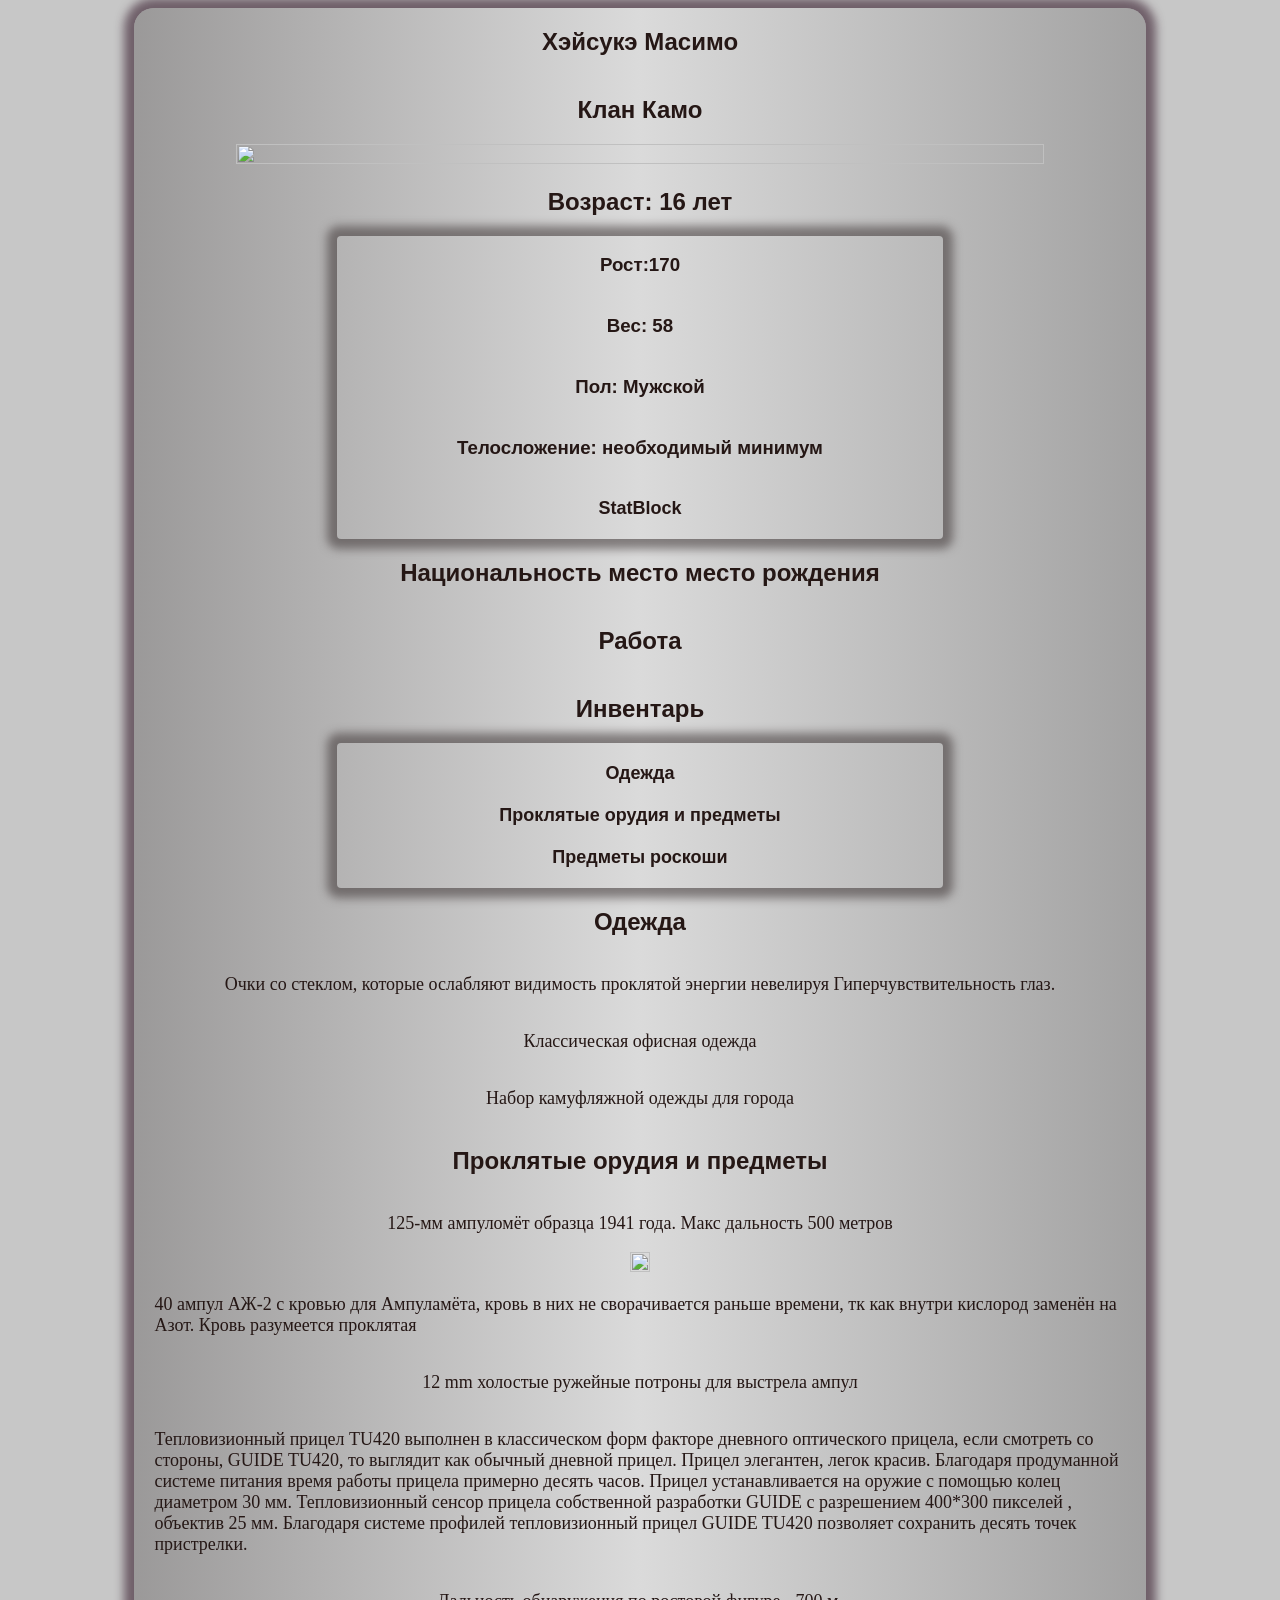
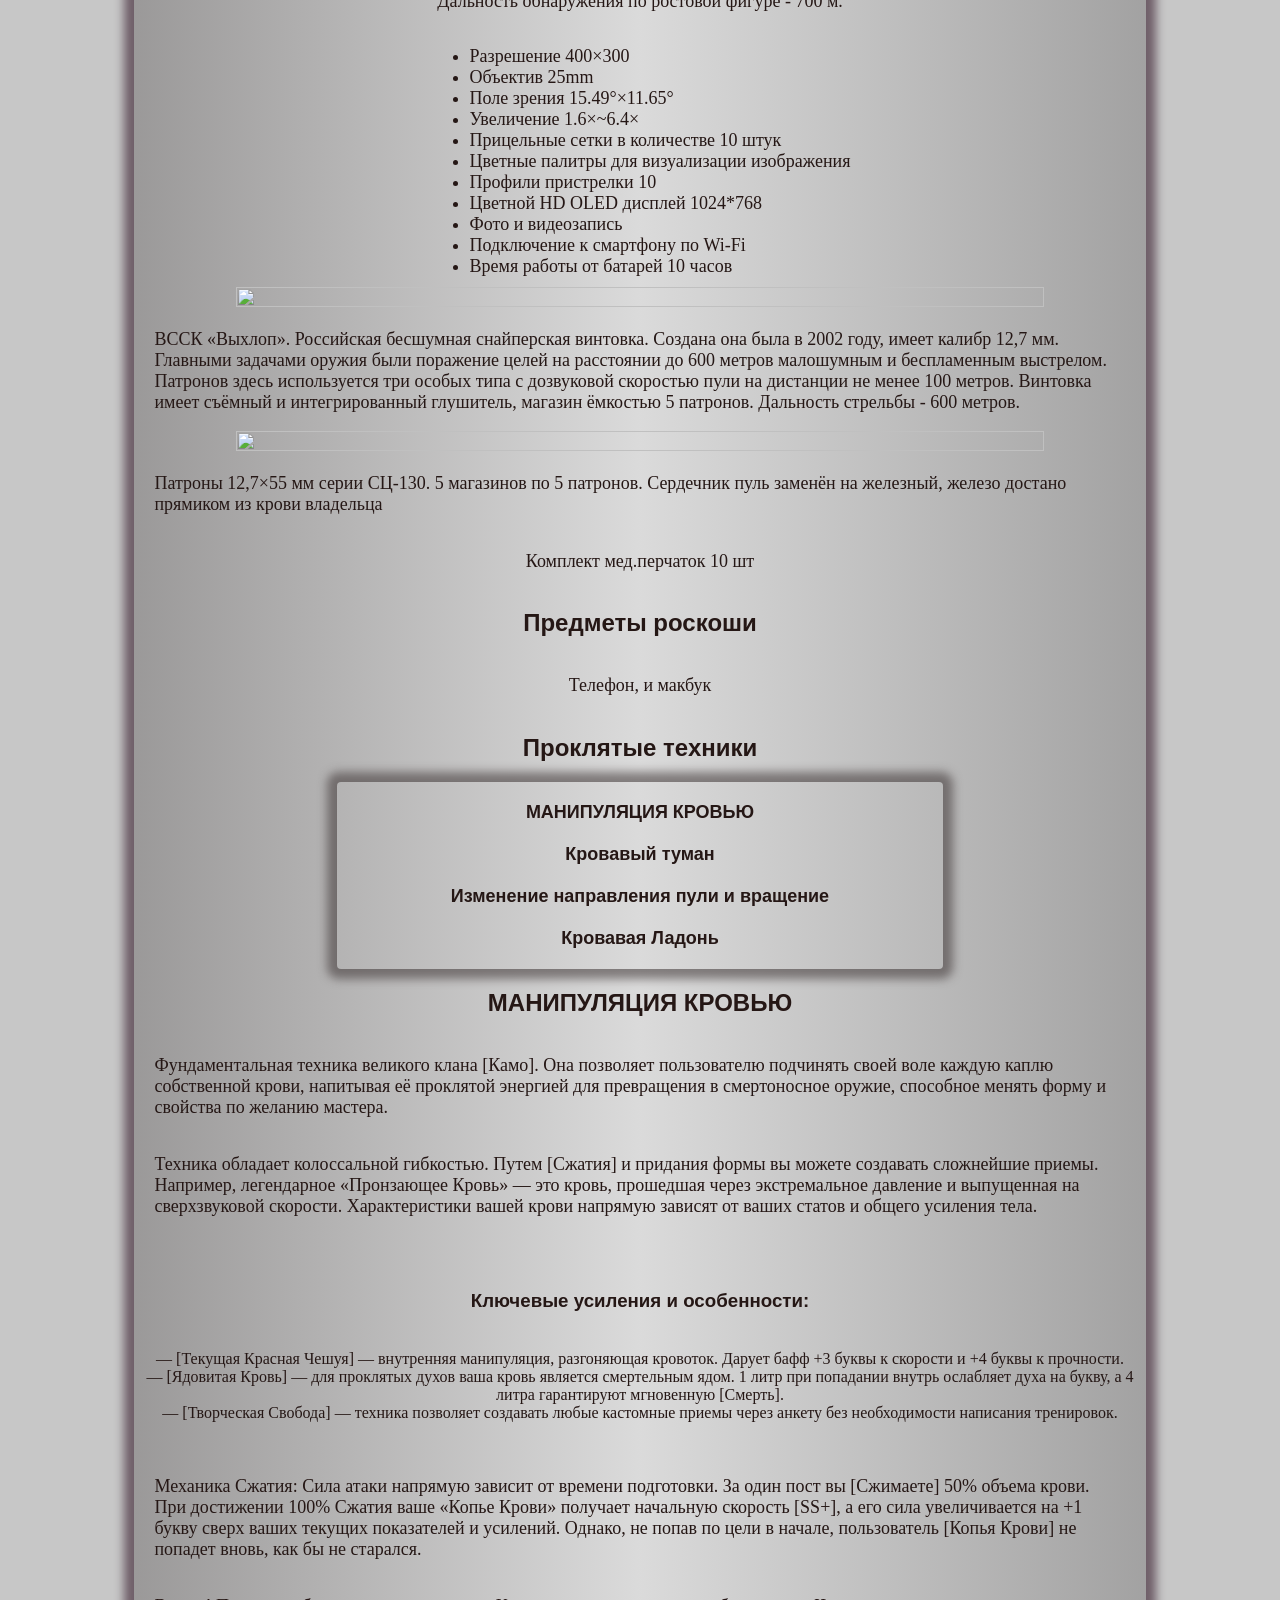
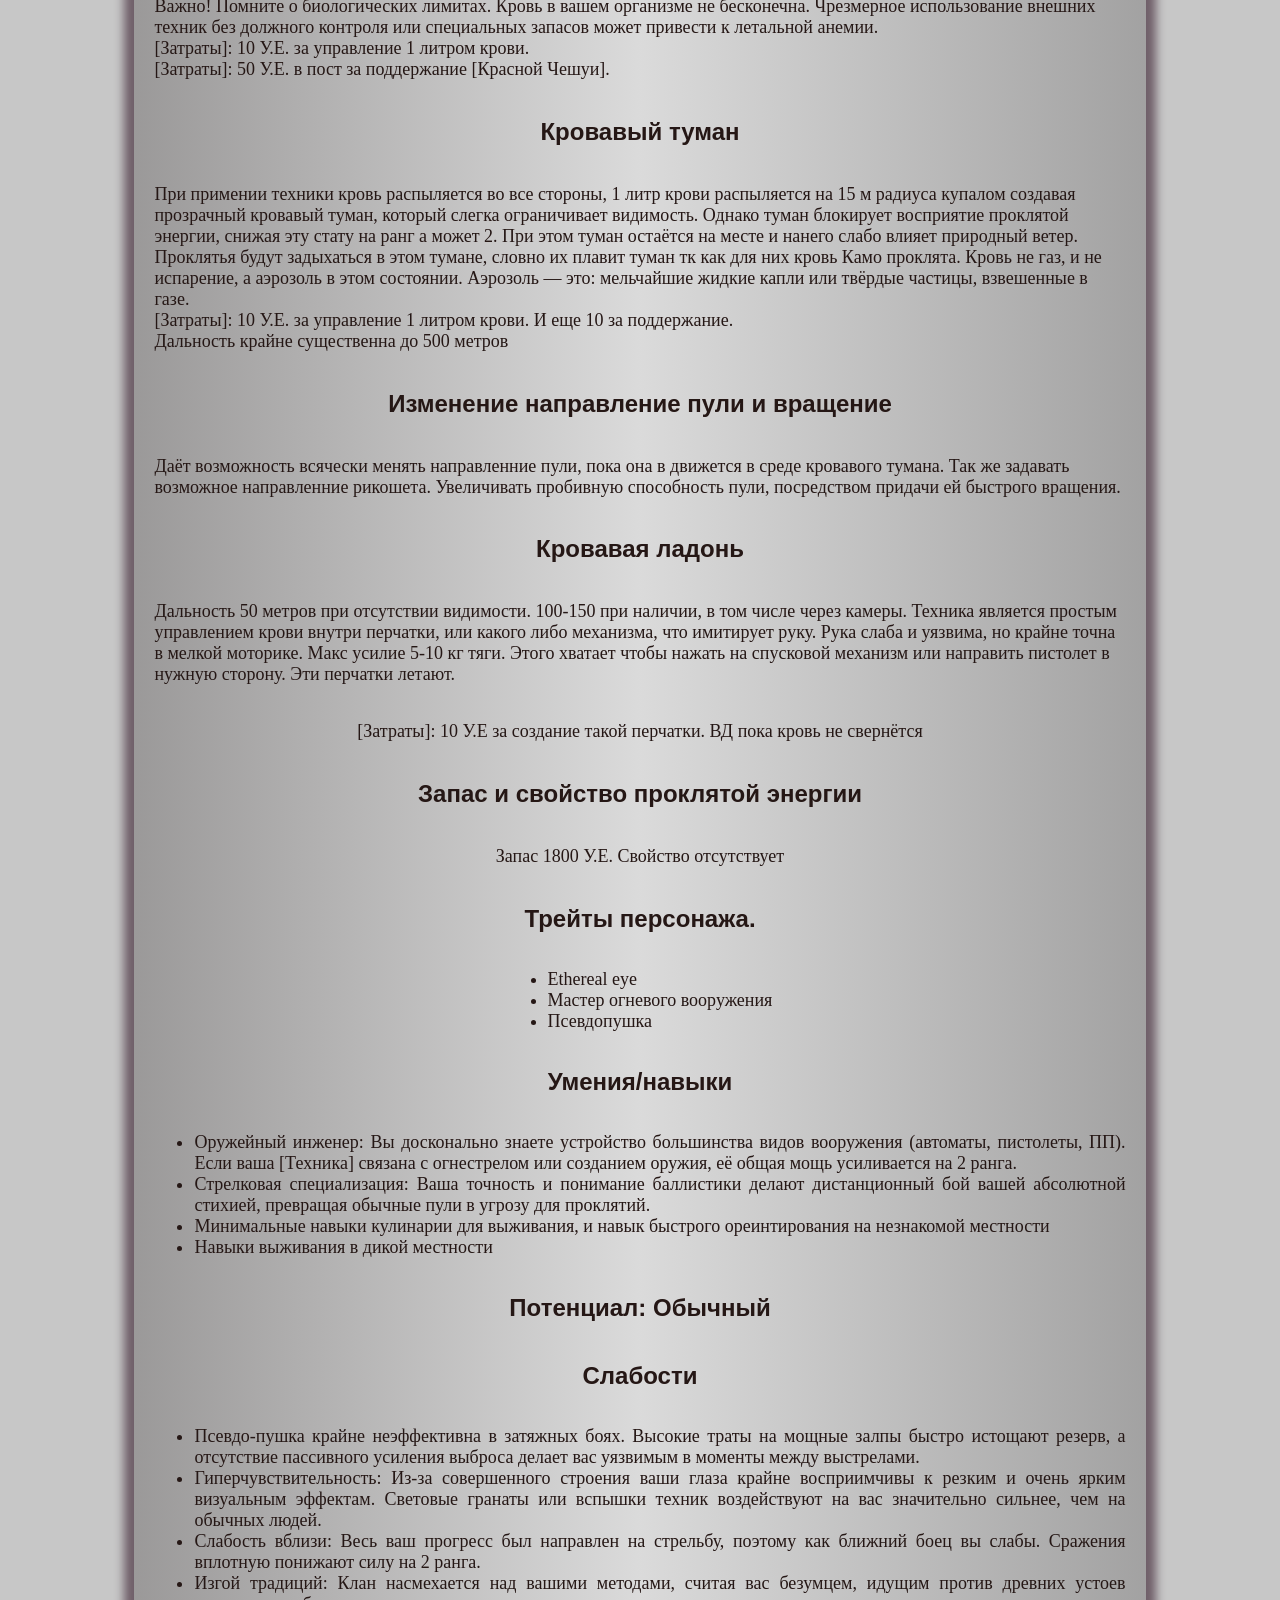
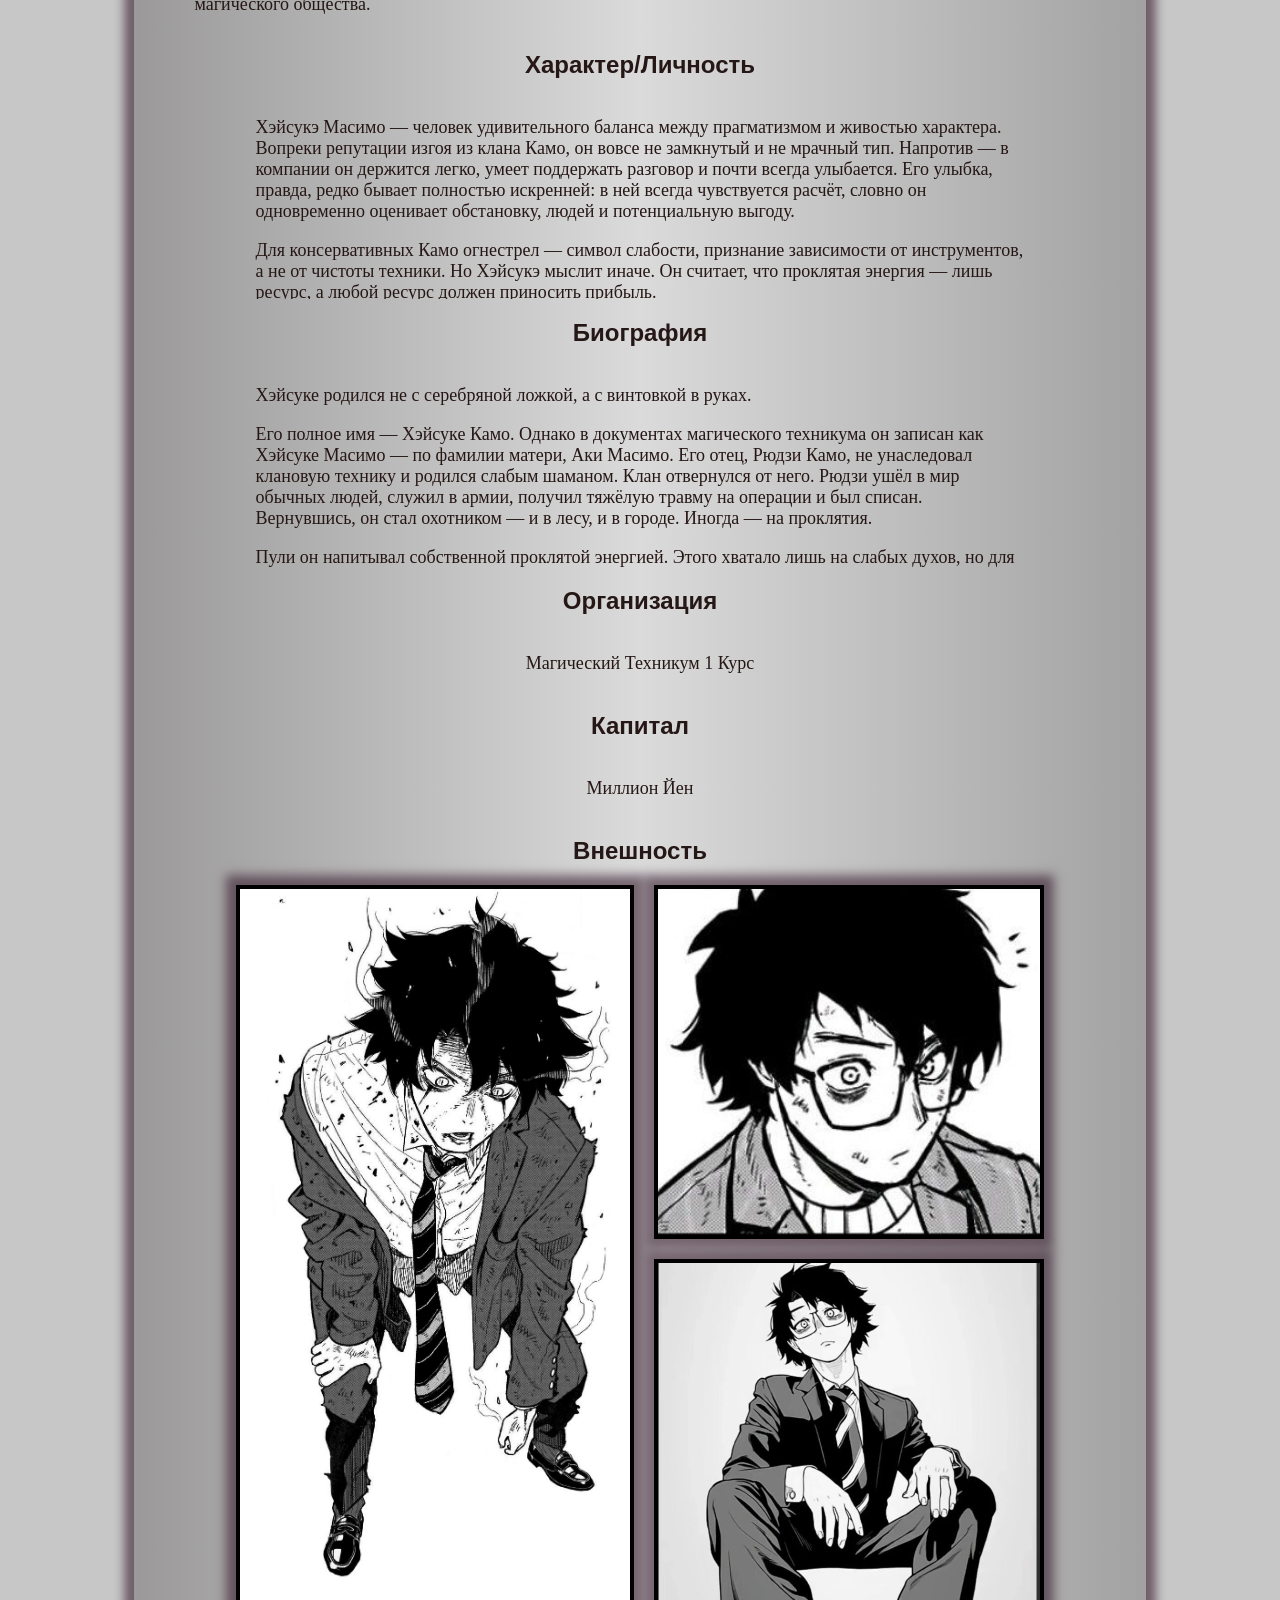
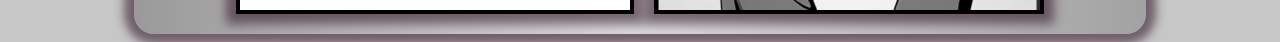
==== index.html @ 33c00df2 "Update index.html" ====
<!doctype html>
<html lang="en">
  <head>
    <meta charset="UTF-8" />
    <meta name="viewport" content="width=p, initial-scale=1.0" />
    <title>Анкета</title>
    <link rel="stylesheet" href="./Анкета/style.css" />
  </head>
  <body>
    <article class="card">
      <h1>Хэйсукэ Масимо</h1>
      <h2>Клан Камо</h2>
      <div class="imgbox" ><img
        src="https://i.pinimg.com/originals/c3/38/e2/c338e2cfaa75bb72381516ae031c4f5f.jpg"
        alt=""
      /></div>
      <h2>Возраст: 16 лет</h2>
      <article class="cadrincard">
        <h3>Рост:170</h3>
        <h3>Вес: 58</h3>
        <h3>Пол: Мужской</h3>
        <h3>Телосложение: необходимый минимум</h3>
        <h3><a href="https://1drv.ms/x/c/330801c4abc602e4/IQDkAsarxAEIIIAz4gEAAAAAAQW9BMCcOfol2DGMrbuN8XI">StatBlock</a></h3>
      </article>
      <h2>Национальность место место рождения</h2>
      <h2>Работа</h2>
      <h2>Инвентарь</h2>
      <article class="cadrincard">
        <nav>
          <h3><a href="#skins">Одежда</a></h3>
          <h3><a href="#items">Проклятые орудия и предметы</a></h3>
          <h3><a href="#wealth">Предметы роскоши</a></h3>
        </nav>
      </article>
      <h2 id="skins">Одежда</h2>
      <p>Очки со стеклом, которые ослабляют видимость проклятой энергии невелируя Гиперчувствительность глаз.</p>
      <p>Классическая офисная одежда</p>
      <p>Набор камуфляжной одежды для города</p>
      <h2 id="items">Проклятые орудия и предметы</h2>
      <p>125-мм ампуломёт образца 1941 года. Макс дальность 500 метров</p>
      
      <div><img src="https://avatars.mds.yandex.net/get-entity_search/5456976/1212300709/SUx182_2x" alt=""></div>
      <P>40 ампул <a href="https://ru.wikipedia.org/wiki/125-%D0%BC%D0%BC_%D0%B0%D0%BC%D0%BF%D1%83%D0%BB%D0%BE%D0%BC%D1%91%D1%82_%D0%BE%D0%B1%D1%80%D0%B0%D0%B7%D1%86%D0%B0_1941_%D0%B3%D0%BE%D0%B4%D0%B0?ysclid=mlxts0dvpb516563716#%D0%91%D0%BE%D0%B5%D0%BF%D1%80%D0%B8%D0%BF%D0%B0%D1%81%D1%8B">АЖ-2</a> с кровью для Ампуламёта, кровь в них не сворачивается раньше времени, тк как внутри кислород заменён на Азот. Кровь разумеется проклятая</P>
      <P>12 mm холостые ружейные потроны для выстрела ампул</P>
      <p>Тепловизионный прицел <a href="https://guiderussia.ru/teplovizionnyj-pritsel-guide-tu420-x1-6-x6-4-400x300-17m-25-mm-na-koltsa-30-mm-do-5-ch-ip67">TU420</a>  выполнен в классическом форм факторе дневного оптического прицела, если смотреть со стороны, GUIDE TU420, то выглядит как обычный дневной прицел. Прицел элегантен, легок красив. Благодаря продуманной системе питания время работы прицела примерно десять часов. Прицел устанавливается на оружие с помощью колец диаметром 30 мм. Тепловизионный сенсор прицела собственной разработки GUIDE с разрешением 400*300 пикселей , объектив 25 мм. Благодаря системе профилей тепловизионный прицел GUIDE TU420 позволяет сохранить десять точек пристрелки.</p>
      <p>Дальность обнаружения по ростовой фигуре - 700 м.</p>
      <ul style="margin-bottom: 10px;">
        <li style="text-align: justify;">Разрешение 400×300</li>
        <li style="text-align: justify;">Объектив 25mm</li>
        <li style="text-align: justify;">Поле зрения 15.49°×11.65°</li>
        <li style="text-align: justify;">Увеличение&nbsp;1.6×~6.4×</li>
        <li style="text-align: justify;">Прицельные сетки в&nbsp;количестве 10&nbsp;штук</li>
        <li style="text-align: justify;">Цветные палитры для визуализации изображения</li>
        <li style="text-align: justify;">Профили пристрелки 10</li>
        <li style="text-align: justify;">Цветной HD&nbsp;OLED дисплей 1024*768</li>
        <li style="text-align: justify; ">Фото и&nbsp;видеозапись</li>
        <li style="text-align: justify;">Подключение к&nbsp;смартфону по&nbsp;Wi-Fi</li>
        <li style="text-align: justify;">Время работы от&nbsp;батарей 10&nbsp;часов</li>
      </ul>
      <div class="imgbox"><img src="https://teplovizory.su/image/catalog/0000nov/0000000/321.jpg" alt=""></div>
      
      <p>ВССК «Выхлоп». Российская бесшумная снайперская винтовка. Создана она была в 2002 году, имеет калибр 12,7 мм. Главными задачами оружия были поражение целей на расстоянии до 600 метров малошумным и беспламенным выстрелом. Патронов здесь используется три особых типа с дозвуковой скоростью пули на дистанции не менее 100 метров. Винтовка имеет съёмный и интегрированный глушитель, магазин ёмкостью 5 патронов. Дальность стрельбы - 600 метров.</p>
      <div class="imgbox"><img src="https://www.ferra.ru/imgs/2021/12/07/12/5080899/c13172b3005c378cd655f3512c4113dd49ab8ba4.png" alt=""></div>
      
      <p>Патроны 12,7×55 мм серии  <a href="https://ru.wikipedia.org/wiki/12,7_%C3%97_55_%D0%BC%D0%BC_%D0%A1%D0%A6-130?ysclid=mlxwdfuxcm755480123">СЦ-130</a>. 5 магазинов по 5 патронов. Сердечник пуль заменён на железный, железо достано прямиком из крови владельца</p>

      <p> Комплект мед.перчаток 10 шт</p>
      <h2 id="wealth">Предметы роскоши</h2>
      <p>Телефон, и макбук</p>
      <h2>Проклятые техники</h2>
      <article class="cadrincard">
        <nav>
          <h3><a href="#blood">МАНИПУЛЯЦИЯ КРОВЬЮ</a></h3>
          <h3><a href="#bloodfog">Кровавый туман</a></h3>
          <h3><a href="#bloodbullet">Изменение направления пули и вращение</a></h3>
          <h3><a href="#bloodhand">Кровавая Ладонь</a></h3>
        </nav>
      </article>
      <h2 id="blood">МАНИПУЛЯЦИЯ КРОВЬЮ</h2>
      <p>
        Фундаментальная техника великого клана [Камо]. Она позволяет
        пользователю подчинять своей воле каждую каплю собственной крови,
        напитывая её проклятой энергией для превращения в смертоносное оружие,
        способное менять форму и свойства по желанию мастера.
      </p>
      <p>
        Техника обладает колоссальной гибкостью. Путем [Сжатия] и придания формы
        вы можете создавать сложнейшие приемы. Например, легендарное «Пронзающее
        Кровь» — это кровь, прошедшая через экстремальное давление и выпущенная
        на сверхзвуковой скорости. Характеристики вашей крови напрямую зависят
        от ваших статов и общего усиления тела.
      </p>
      <p><h3>Ключевые усиления и особенности:</h3>
         <br />
        — [Текущая Красная Чешуя] — внутренняя манипуляция, разгоняющая
        кровоток. Дарует бафф +3 буквы к скорости и +4 буквы к прочности. <br />
        — [Ядовитая Кровь] — для проклятых духов ваша кровь является смертельным
        ядом. 1 литр при попадании внутрь ослабляет духа на букву, а 4 литра
        гарантируют мгновенную [Смерть]. <br />
        — [Творческая Свобода] — техника позволяет создавать любые кастомные
        приемы через анкету без необходимости написания тренировок.
      </p>
      <p>Механика Сжатия:
Сила атаки напрямую зависит от времени подготовки. За один пост вы [Сжимаете] 50% объема крови. При достижении 100% Сжатия ваше «Копье Крови» получает начальную скорость [SS+], а его сила увеличивается на +1 букву сверх ваших текущих показателей и усилений. Однако, не попав по цели в начале, пользователь [Копья Крови] не попадет вновь, как бы не старался.</p>
      <p> Важно! Помните о биологических лимитах. Кровь в вашем организме не бесконечна. Чрезмерное использование внешних техник без должного контроля или специальных запасов может привести к летальной анемии.

    <br> [Затраты]: 10 У.Е. за управление 1 литром крови.
    <br>[Затраты]: 50 У.Е. в пост за поддержание [Красной Чешуи].</p>

<h2 id="bloodfog">Кровавый туман</h2>
      <p>При примении техники кровь распыляется во все стороны, 1 литр крови распыляется на 15 м радиуса купалом создавая прозрачный кровавый туман, который слегка ограничивает видимость.
        Однако туман блокирует восприятие проклятой энергии, снижая эту стату на ранг а может 2. При этом туман остаётся на месте и нанего слабо влияет природный ветер. Проклятья будут задыхаться в этом тумане, словно
         их плавит туман тк как для них кровь Камо проклята. Кровь не газ, и не испарение, а аэрозоль в этом состоянии. Аэрозоль — это:

мельчайшие жидкие капли или твёрдые частицы, взвешенные в газе. 
        <br>[Затраты]: 10 У.Е. за управление 1 литром крови. И еще 10 за поддержание. 
        <br> Дальность крайне существенна до 500 метров
      </p>
      <h2 id="bloodbullet">Изменение направление пули и вращение</h2>
      <p>Даёт возможность всячески менять направленние пули, пока она в движется в среде кровавого тумана. Так же задавать возможное направленние рикошета. Увеличивать пробивную способность пули, посредством придачи ей быстрого вращения.</p>
      <h2 id="bloodhand">Кровавая ладонь</h2>
      
      <p>Дальность 50 метров при отсутствии видимости. 100-150 при наличии, в том числе через камеры. Техника является простым управлением крови внутри перчатки, или какого либо механизма, что имитирует руку. Рука слаба и уязвима, но крайне точна в мелкой моторике. Макс усилие 5-10 кг тяги. Этого хватает чтобы нажать на спусковой механизм или направить пистолет в нужную сторону. Эти перчатки летают.</p>
      <p>[Затраты]: 10 У.Е за создание такой перчатки. ВД пока кровь не свернётся</p>
      <h2> Запас и свойство проклятой энергии</h2>
      <p>Запас 1800 У.Е. Свойство отсутствует</p>
      <h2>Трейты персонажа.</h2>
      <ul><li style="text-align: justify;">Ethereal eye </li>
      <li style="text-align: justify;">Мастер огневого вооружения</li>
      <li style="text-align: justify;">Псевдопушка</li></ul>
      <h2>Умения/навыки</h2>
      <ul><li style="text-align: justify;">Оружейный инженер: Вы досконально знаете устройство большинства видов вооружения (автоматы, пистолеты, ПП). Если ваша [Техника] связана с огнестрелом или созданием оружия, её общая мощь усиливается на 2 ранга.</li>
      <li style="text-align: justify;">Стрелковая специализация: Ваша точность и понимание баллистики делают дистанционный бой вашей абсолютной стихией, превращая обычные пули в угрозу для проклятий.</li>
      <li style="text-align: justify;">Минимальные навыки кулинарии для выживания, и навык быстрого ореинтирования на незнакомой местности</li>
      <li style="text-align: justify;">Навыки выживания в дикой местности</li>
    </ul>
    <h2>Потенциал: Обычный </h2>
    <h2>Слабости</h2>
    <ul><li style="text-align: justify;"> Псевдо-пушка крайне неэффективна в затяжных боях. Высокие траты на мощные залпы быстро истощают резерв, а отсутствие пассивного усиления выброса делает вас уязвимым в моменты между выстрелами.</li>
    <li style="text-align: justify;">Гиперчувствительность: Из-за совершенного строения ваши глаза крайне восприимчивы к резким и очень ярким визуальным эффектам. Световые гранаты или вспышки техник воздействуют на вас значительно сильнее, чем на обычных людей.</li>
    <li style="text-align: justify;"> Слабость вблизи: Весь ваш прогресс был направлен на стрельбу, поэтому как ближний боец вы слабы. Сражения вплотную понижают силу на 2 ранга.</li>
    <li style="text-align: justify;">Изгой традиций: Клан насмехается над вашими методами, считая вас безумцем, идущим против древних устоев магического общества.
</li>
    </ul>
    <h2>Характер/Личность</h2>
    <article class="mental"> <p>Хэйсукэ Масимо — человек удивительного баланса между прагматизмом и живостью характера. Вопреки репутации изгоя из клана Камо, он вовсе не замкнутый и не мрачный тип. Напротив — в компании он держится легко, умеет поддержать разговор и почти всегда улыбается. Его улыбка, правда, редко бывает полностью искренней: в ней всегда чувствуется расчёт, словно он одновременно оценивает обстановку, людей и потенциальную выгоду.</p>
    <p>Для консервативных Камо огнестрел — символ слабости, признание зависимости от инструментов, а не от чистоты техники. Но Хэйсукэ мыслит иначе. Он считает, что проклятая энергия — лишь ресурс, а любой ресурс должен приносить прибыль.</p>
    <p>Хэйсукэ не стремится к признанию клана и не жаждет силы ради власти. Его цель проста и холодна — финансовая независимость. Деньги дают свободу от фамилии, от традиций, от долга крови.</p>
    <p>При этом он вовсе не жадный в бытовом смысле. Он может угостить друзей ужином, оплатить общие расходы или одолжить средства без процентов — если считает, что это укрепляет связи. Его одержимость финансовым благополучием направлена прежде всего на долгосрочную стабильность. Хэйсукэ ненавидит зависимость. Зависимость от клана, от преподавателей, от миссий, навязанных сверху. Деньги для него — инструмент свободы.</p>
    <p>Он дисциплинирован и методичен. Перед заданием он изучает детали, просчитывает риски, составляет запасные планы. Но вне работы он неожиданно расслаблен: любит современные технологии, следит за рынком, интересуется инвестициями, может с энтузиазмом обсуждать экономику и стартапы. В такие моменты в нём просыпается подросток, которому просто интересно строить своё будущее.</p>
    <p>В общении он ироничен, иногда язвителен, но редко переходит грань. Он умеет слушать, особенно если чувствует, что собеседник обладает полезной информацией. Однако его эмпатия избирательна: если человек представляет угрозу его стабильности, Хэйсукэ без колебаний дистанцируется или использует ситуацию в свою пользу.</p>
    <p>Несмотря на рациональность, в нём есть азарт. Он любит сложные задачи, любит ощущение идеально выполненной работы. Внутри «Кровавого тумана» он ощущает не мрак, а концентрацию — почти спортивный интерес к точности. Для него это не убийство ради насилия, а демонстрация мастерства. Доказательство того, что все вокруг были не правы</p>
    <p>Хэйсукэ не стремится к разрушению мира и не жаждет власти. Он хочет жить комфортно, независимо и богато. И если путь к этому лежит через соблюдение правил — он будет законопослушен. Если правила можно обойти легально — он найдёт способ. Если нет, то спокойно перейдет черту если это стоит того</p></article>
   
    <h2>Биография</h2>
    <article class="bio">
    <p>Хэйсуке родился не с серебряной ложкой, а с винтовкой в руках.</p>
    <p>Его полное имя — Хэйсуке Камо. Однако в документах магического техникума он записан как Хэйсуке Масимо — по фамилии матери, Аки Масимо. Его отец, Рюдзи Камо, не унаследовал клановую технику и родился слабым шаманом. Клан отвернулся от него. Рюдзи ушёл в мир обычных людей, служил в армии, получил тяжёлую травму на операции и был списан. Вернувшись, он стал охотником — и в лесу, и в городе. Иногда — на проклятия.</p>
    <p>Пули он напитывал собственной проклятой энергией. Этого хватало лишь на слабых духов, но для семьи — на жизнь.</p>
    <p>Хэйсуке рос в бедности. Мать не знала, кем на самом деле был её муж. Клан не помогал. Зато отец учил.</p>
      <p>— Дыхание ровное. Палец не дёргай, — тихо говорил Рюдзи, ставя руки сына на приклад.<br>— Я вижу цель. Слишком чётко, — отвечал мальчик, щурясь.<br>— Тогда научись видеть меньше. Солдат не тот, кто видит всё. А тот, кто видит нужное.</p>
      <p>В 10 лет Хэйсуке впервые выстрелил в проклятие. В 14 — уже работал с тепловым прицелом. Его зрение было аномально острым; яркие вспышки причиняли боль, поэтому он носит очки с ослабляющими линзами.</p>
      <p>Ирония в том, что он унаследовал клановую технику Камо — «Манипуляция Кровью», а после придумал как ей воспользоваться на собственный манер.Внутри алой взвеси его пули меняют траекторию, закручиваются с чудовищной силой и пробивают защиту, словно сверло. Снайперская бесшумная винтовка стала продолжением техники крови — позором для клана и символом его упрямства.</p>
      
      
     
      
      <h3>Сцена охоты</h3>
      <p>Глухой северный лес за пределами города казался бесконечным. Хэйсуке было пятнадцать. Снайперская винтовка в его руках выглядела почти карикатурно — длиннее его роста, тяжелее его плеч. Когда он упирал приклад в ключицу, отдача подкашивала его, будто удар взрослого мужчины.</p>
      <p>Рюдзи Камо стоял за спиной сына, придерживая ствол и направляя его руки.</p>
      <p>— Не борись с отдачей, — тихо сказал он. — Прими её. Ты не сильнее винтовки. Если не можешь выстрелить сразу второй раз, порази цель с первого выстрела</p>
      <p>В прицеле показался медведь. Огромный, тёмный силуэт между деревьями. Обычный зверь, но в этом лесу часто появлялись слабые проклятия, цеплявшиеся к падали и крови. Отец учил сына охотиться на всё — и на живое, и на искажённое.</p>
      <p>Хэйсуке задержал дыхание, с двумя открытыми глазами. Взгляд был ясен, без каких либо помутнений, даже слишком чётко. Палец лёг на спусковой механизм винтовки.</p>
      <p>Выстрел. Ели слышимый на растоянии в 100 метров. Пуля без свита направилась в цель</p>
      <p>Отдача ударила его в плечо.Если бы не рука Рюдзи, он бы упал. Медведь взревел, раненый, но не поверженный.</p>
      <p>— Видишь? Ты заставил его мучаться. Будь точнее — Осуждающе заявил. Взгляд Рюдзи упал на разочерованные глаза сына. Он перешёл на другой тон уже спокойно произнося следующее— Моих рук не всегда будет рядом, чтобы помочь.</p>
      <p>Эти слова повисли в воздухе тяжелее порохового дыма.</p>
      <p>Пока зверь, истекая кровью, ломился сквозь кусты, взгляд Хэйсуке упал на выброшенную кем-то резиновую перчатку, застрявшую в корнях. Рюдзи тоже её заметил. Он молча поднял находку, достал нож и, не морщась, полоснул ладонь.</p>
      <p>Кровь потекла густо и тёмно. Он наполнил пол перчатки.</p>
      <p>— Запомни, — сказал он, передавая её сыну вместе с ножом. — Я не всегда смогу держать оружие. Но я всегда буду в твоей крови.</p>
      <p>Хэйсуке сжал липкую резину. Внутри пульсировала проклятая энергия отца — слабая по меркам клана Камо, но упорная, как сам Рюдзи. Хэйсуке заполнил перчатку до конца и туго связал</p>
      <p> В этот момент медведь уже сильно удалился скрываясь в зарослях. Отец был немного огорчён, пока не заметил, что сын уже вскинул на плечо винтовку</p>
      <p>-Сынок ты же все еще видишь его ?<br>-Да папа <br>-Тогда нажимай на курок</p>
      <p>Хэйсуке видел цель на растоянии весьма, и весьма внушительном чётко разглядывая медведя. Видя буквально каждый его волосок. Перчатка вцепилась в винтовку помогая Хэйсуке удержать её в руках и справится с отдачей.</p>
      <p>БАХ</p>
      <p>Хэйсукэ подкосился, но смог устоять на своих двух ногах без прямой помощи отца.</p>
      <p>Медведь рухнул замертво. Весьма точный выстрел поразил его.</p>
      <h3>Взросление</h3>
      <p>С возрастом потребность в отцовских руках исчезла. Сила в его крови набрала мощь. А тело окрепло достаточно, чтобы стрелять исключительно своими руками</p>
      <p>Но перчатка стала чем-то большим. Теперь ему не нужно было держать винтовку. Достаточно пары наполненных кровью перчаток.</p>
      <p>В момент выстрела они взмывали в воздух, удерживая оружие долю секунды, направляя ствол под невозможным углом. Отдача швыряла и винтовку, и «руки» в сторону — но Хэйсуке хватало одного выстрела.</p>
      <p>Летающие кисти стали способом доставить кровь к цели. Стоило перчатке лопнуть рядом с жертвой — и её окутывал алый туман. Внутри него пуля меняла траекторию, рикошетила, закручивалась до предела, врезаясь в плоть с хрустом кости.</p>
      <p>Охота превращалась в расчёт и рутину, а не счастливый досуг с отцом. Хоть ему и приятно ходить в лес, горы. Охотники боялись встретить на горе Хэйсуке, ведь тогда скоро все медведи в округе куда-то подеваются. А местные рынки заполняться медвежатиной</p>
      <p>Хэйсуке Масимо не нуждался в поддержке клана Камо, для проживания. Ему хватало памяти о тяжёлой руке отца за спиной и крови, которая всегда была рядом.</p>
      <p> И если медведь когда-то был его первым серьёзным выстрелом, то теперь абсолютное большенство — становилась лишь движущейся мишенью в красной завесе, где промаха не существовало как явления</p>
  </article>
    <h2>Организация</h2>
    <p>Магический Техникум 1 Курс</p>
    <h2>Капитал</h2>
    <p>Миллион Йен</p>
    <h2>Внешность</h2>
    <div class="wrapper">
  <div class="left"> <img src="Анкета/ea6189559eeab97a18fb1b8a5b0893e4.jpg" alt=""></div>
  <div class="right">
    <div class="top"><img src="Анкета/0e75a329c1fa8f5ee601ee1d2642ab05.jpg" alt=""></div>
    <div class="bottom"><img src="Анкета/b0a391f96c0e69e16cca38542a3badff.jpg" alt=""></div>
  </div>
</div>
   
    </article>
  </body>
</html>
---- Анкета/style.css ----
html {
  display: flex;
  justify-content: center;
  align-items: center;
  align-content: center;
  position: relative;
  background-color: #c7c7c7;
  scroll-behavior: smooth;
}

body {
  width: 100%;
  display: flex;
  justify-content: center;
  align-items: center;
  align-content: center;
  position: relative;
  background-color: #c7c7c7;
}
.card {
  display: flex;
  width: 80%;

  background: linear-gradient(
    90deg,
    rgba(114, 111, 111, 0.521) 0%,
    rgba(235, 235, 235, 0.541) 50%,
    rgba(119, 118, 118, 0.459) 100%
  );
  flex-direction: column;
  text-align: center;
  border-radius: 20px;
  box-shadow: 0 0 10px 10px #381e2e9c;
  overflow: hidden;
  text-wrap: wrap;
  color: rgb(37, 23, 21);
  justify-content: center;
  align-items: center;
  position: relative;
}

.cadrincard {
  display: flex;
  box-shadow: 0 0 10px 10px #41383894;
  width: 60%;
  flex-direction: column;
  text-align: center;
  position: relative;
  justify-self: center;
  border-radius: 4px;
}

h1,
h2,
h3 {
  margin-bottom: 20px;
  display: block;
  font-family: sans-serif;
}

.imgbox {
  width: 80%;
}
img {
  width: 100%;
  height: 100%;
  object-fit: cover;
}

a,
a:visited,
a:hover,
a:active {
  color: inherit;
  text-decoration: none;
}

a {
  font-size: 18px;
  transition:
    text-shadow 100ms,
    font-size 100ms;
}

a:hover {
  text-shadow: 0 0 10px #000000ce;
  font-size: 20px;
}

li,
p {
  margin-left: 20px;
  margin-right: 20px;
  font-size: 18px;
}

p {
  text-align: left;
}
.bio,
.mental {
  width: 80%;
  display: block;
  height: 200px;
  overflow-y: scroll;
  text-wrap: wrap;
  transition:
    scale 200ms,
    box-shadow 200ms;
}

.bio:hover,
.mental:hover {
  scale: 1.02;
  box-shadow: 0 0 10px 10px #381e2e9c;
}

.wrapper {
  display: flex;
  gap: 20px; /* расстояние между колонками */
  width: 80%;
  margin-bottom: 20px;
}

.left {
  flex: 1; /* занимает половину */
  min-height: 400px;
  background: #ddd;
  border: 4px solid black;
}

.right {
  flex: 1;
  display: flex;
  flex-direction: column;
  gap: 20px; /* расстояние между 2 и 3 */
}

.top,
.bottom {
  flex: 1; /* делим высоту поровну */
  background: #ddd;
  border: 4px solid black;
}

.left,
.top,
.bottom {
  overflow: hidden;
  box-shadow: 0 0 10px 10px #381e2e9c;
}

.left .right {
  border-radius: 10px;
}
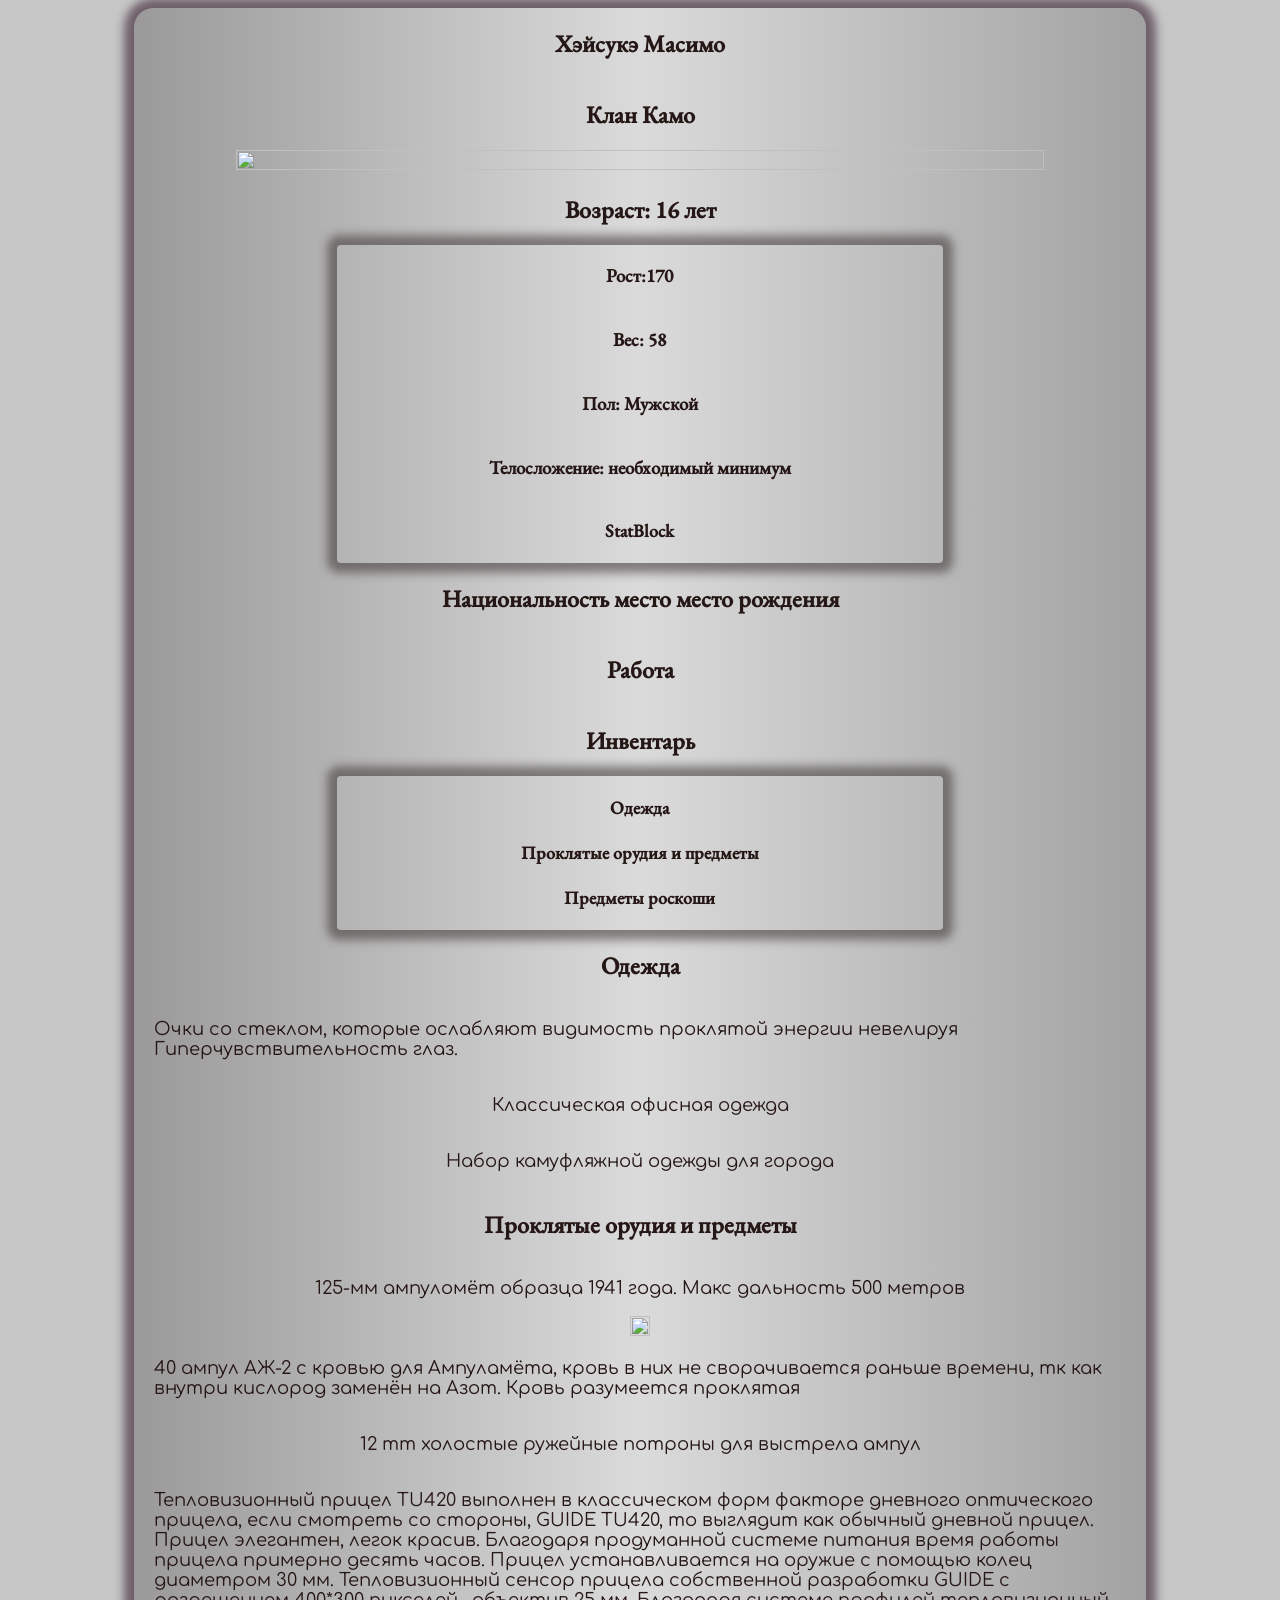
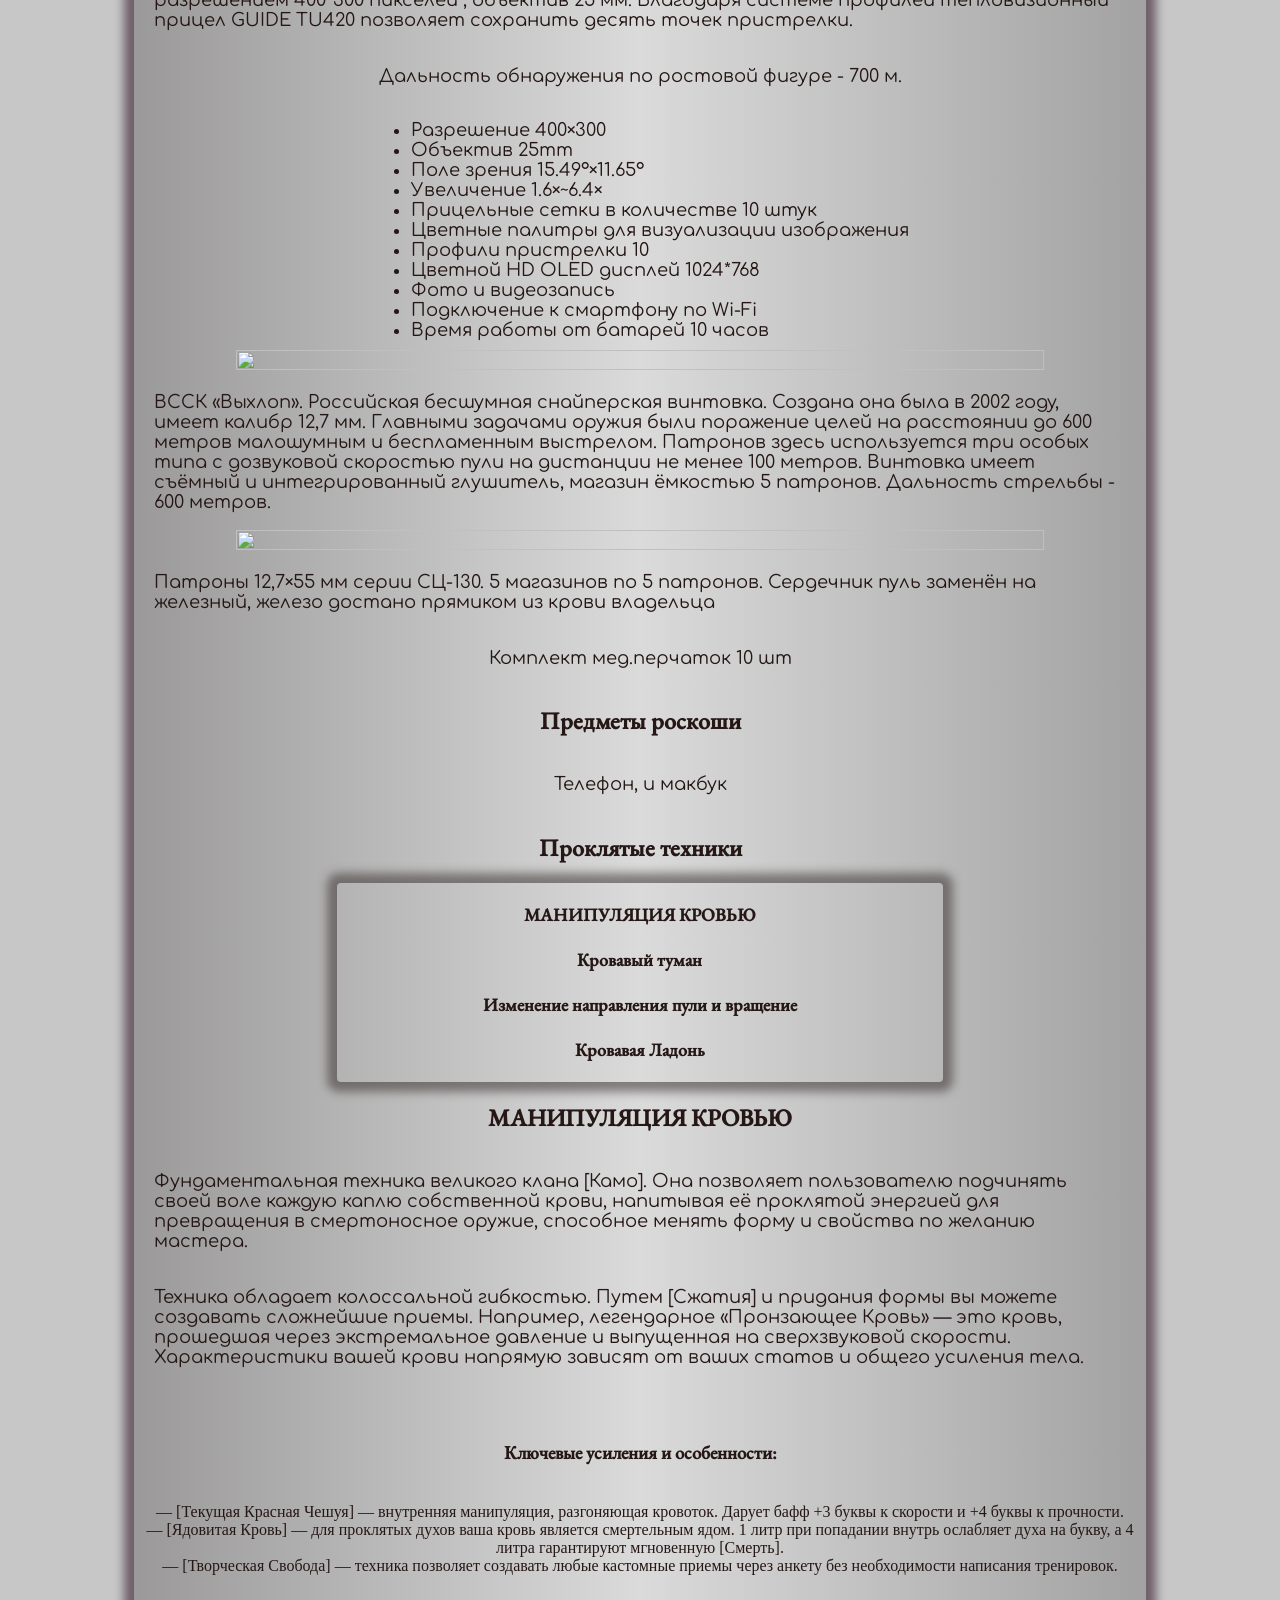
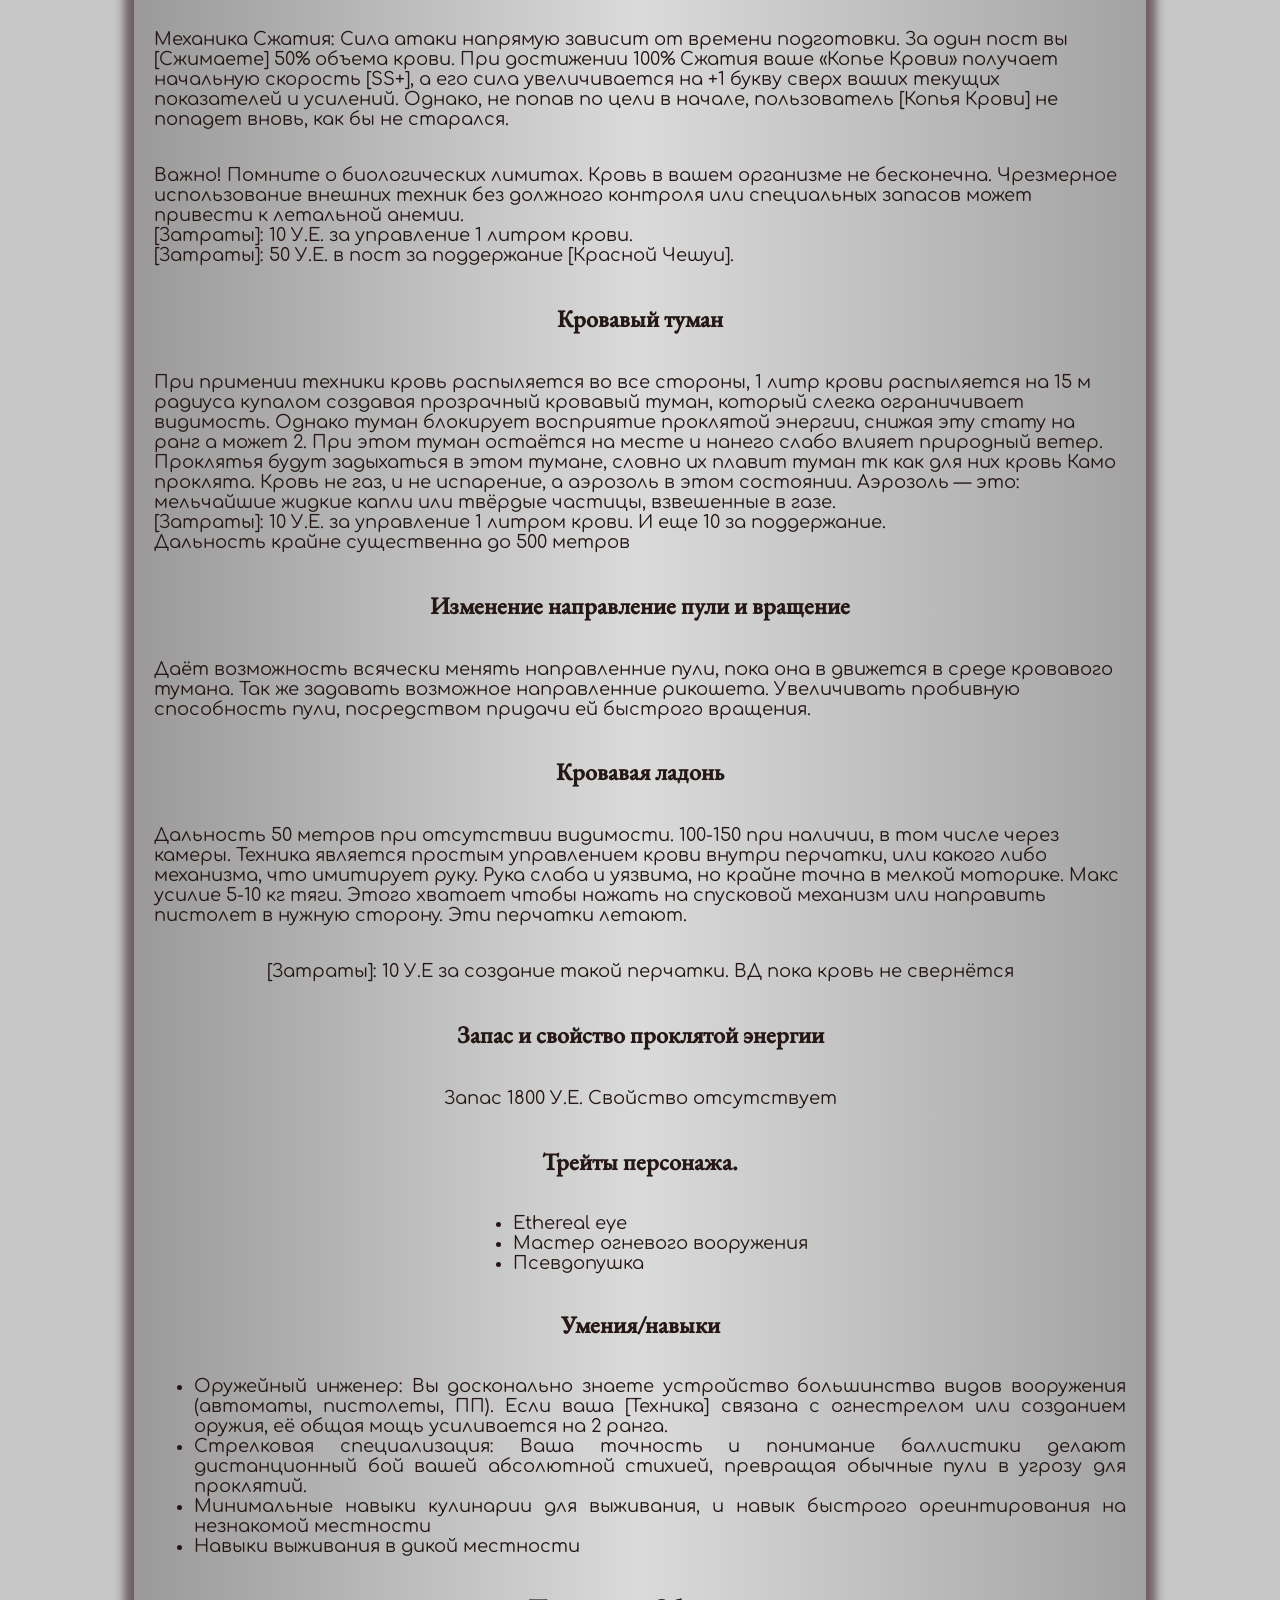
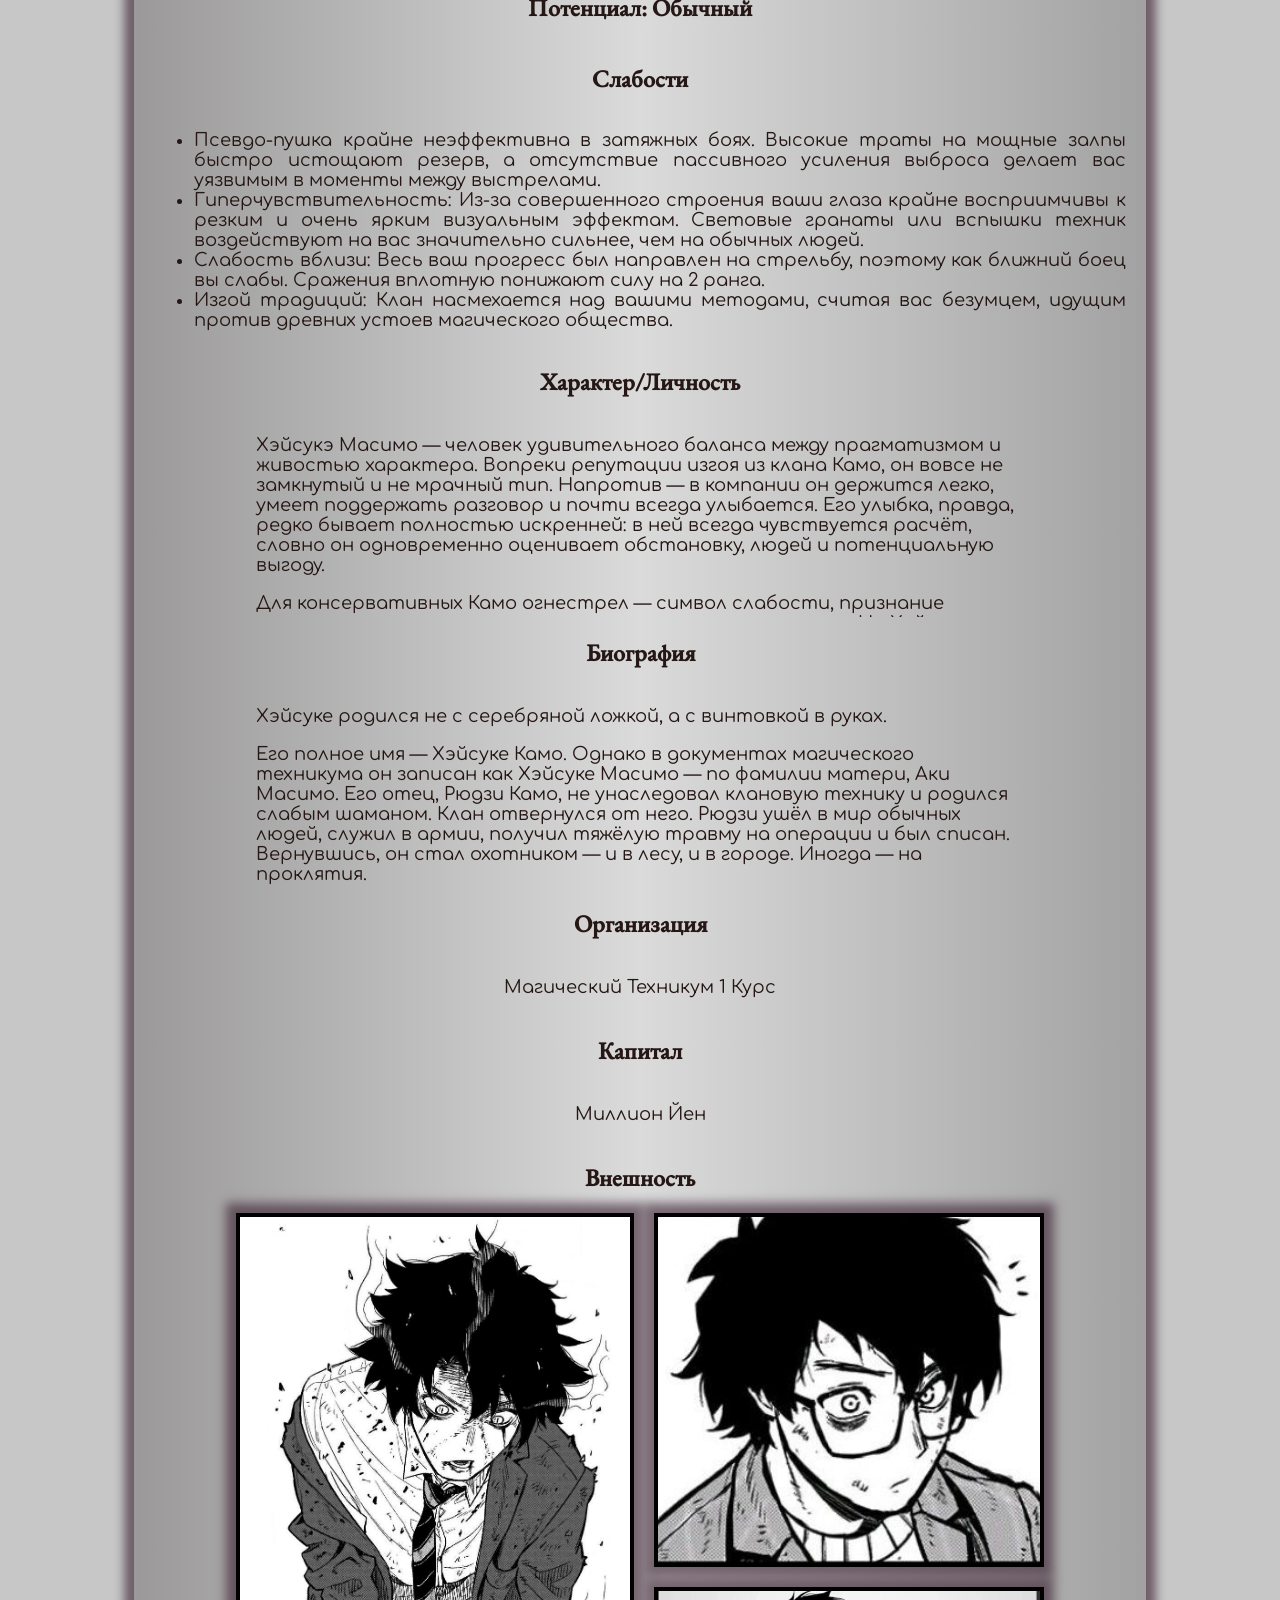
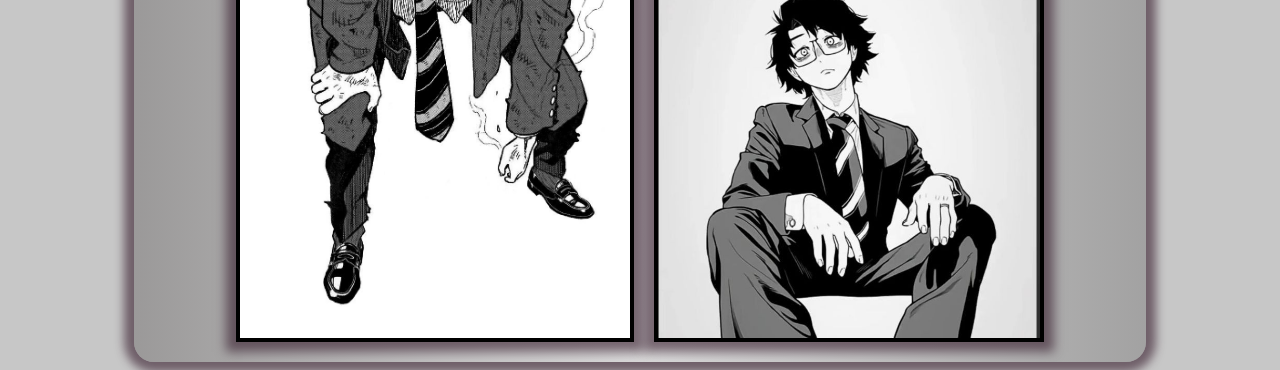
==== commit 04be523d: "Add files via upload" ====
--- a/index.html
+++ b/index.html
@@ -5,6 +5,7 @@
     <meta name="viewport" content="width=p, initial-scale=1.0" />
     <title>Анкета</title>
     <link rel="stylesheet" href="./Анкета/style.css" />
+    <link rel="stylesheet" href="./Анкета/fonts.css">
   </head>
   <body>
     <article class="card">
@@ -192,7 +193,7 @@
       <p>Летающие кисти стали способом доставить кровь к цели. Стоило перчатке лопнуть рядом с жертвой — и её окутывал алый туман. Внутри него пуля меняла траекторию, рикошетила, закручивалась до предела, врезаясь в плоть с хрустом кости.</p>
       <p>Охота превращалась в расчёт и рутину, а не счастливый досуг с отцом. Хоть ему и приятно ходить в лес, горы. Охотники боялись встретить на горе Хэйсуке, ведь тогда скоро все медведи в округе куда-то подеваются. А местные рынки заполняться медвежатиной</p>
       <p>Хэйсуке Масимо не нуждался в поддержке клана Камо, для проживания. Ему хватало памяти о тяжёлой руке отца за спиной и крови, которая всегда была рядом.</p>
-      <p> И если медведь когда-то был его первым серьёзным выстрелом, то теперь абсолютное большенство — становилась лишь движущейся мишенью в красной завесе, где промаха не существовало как явления</p>
+      <p> И если медведь когда-то был его первым серьёзным выстрелом, то теперь обсолютное большенство — становилась лишь движущейся мишенью в красной завесе, где промаха не существовало как явления</p>
   </article>
     <h2>Организация</h2>
     <p>Магический Техникум 1 Курс</p>
@@ -210,4 +211,3 @@
     </article>
   </body>
 </html>
-
--- a/Анкета/style.css
+++ b/Анкета/style.css
@@ -55,7 +55,7 @@
 h3 {
   margin-bottom: 20px;
   display: block;
-  font-family: sans-serif;
+  font-family: EBGaramond, sans-serif;
 }
 
 .imgbox {
@@ -92,6 +92,7 @@
   margin-left: 20px;
   margin-right: 20px;
   font-size: 18px;
+  font-family: Comfortaa, serif;
 }
 
 p {
--- a/Анкета/fonts.css
+++ b/Анкета/fonts.css
@@ -0,0 +1,18 @@
+@font-face {
+  font-family: "Comfortaa";
+  src:
+    local("Comfortaa"),
+    url("./fonts/Comfortaa-Regular.ttf") format("truetype");
+  font-weight: normal;
+  font-style: normal;
+  font-display: swap;
+}
+@font-face {
+  font-family: "EBGaramond";
+  src:
+    local("EBGaramond"),
+    url("./fonts/EBGaramond-Medium.otf") format("opentype");
+  font-weight: medium;
+  font-style: normal;
+  font-display: swap;
+}
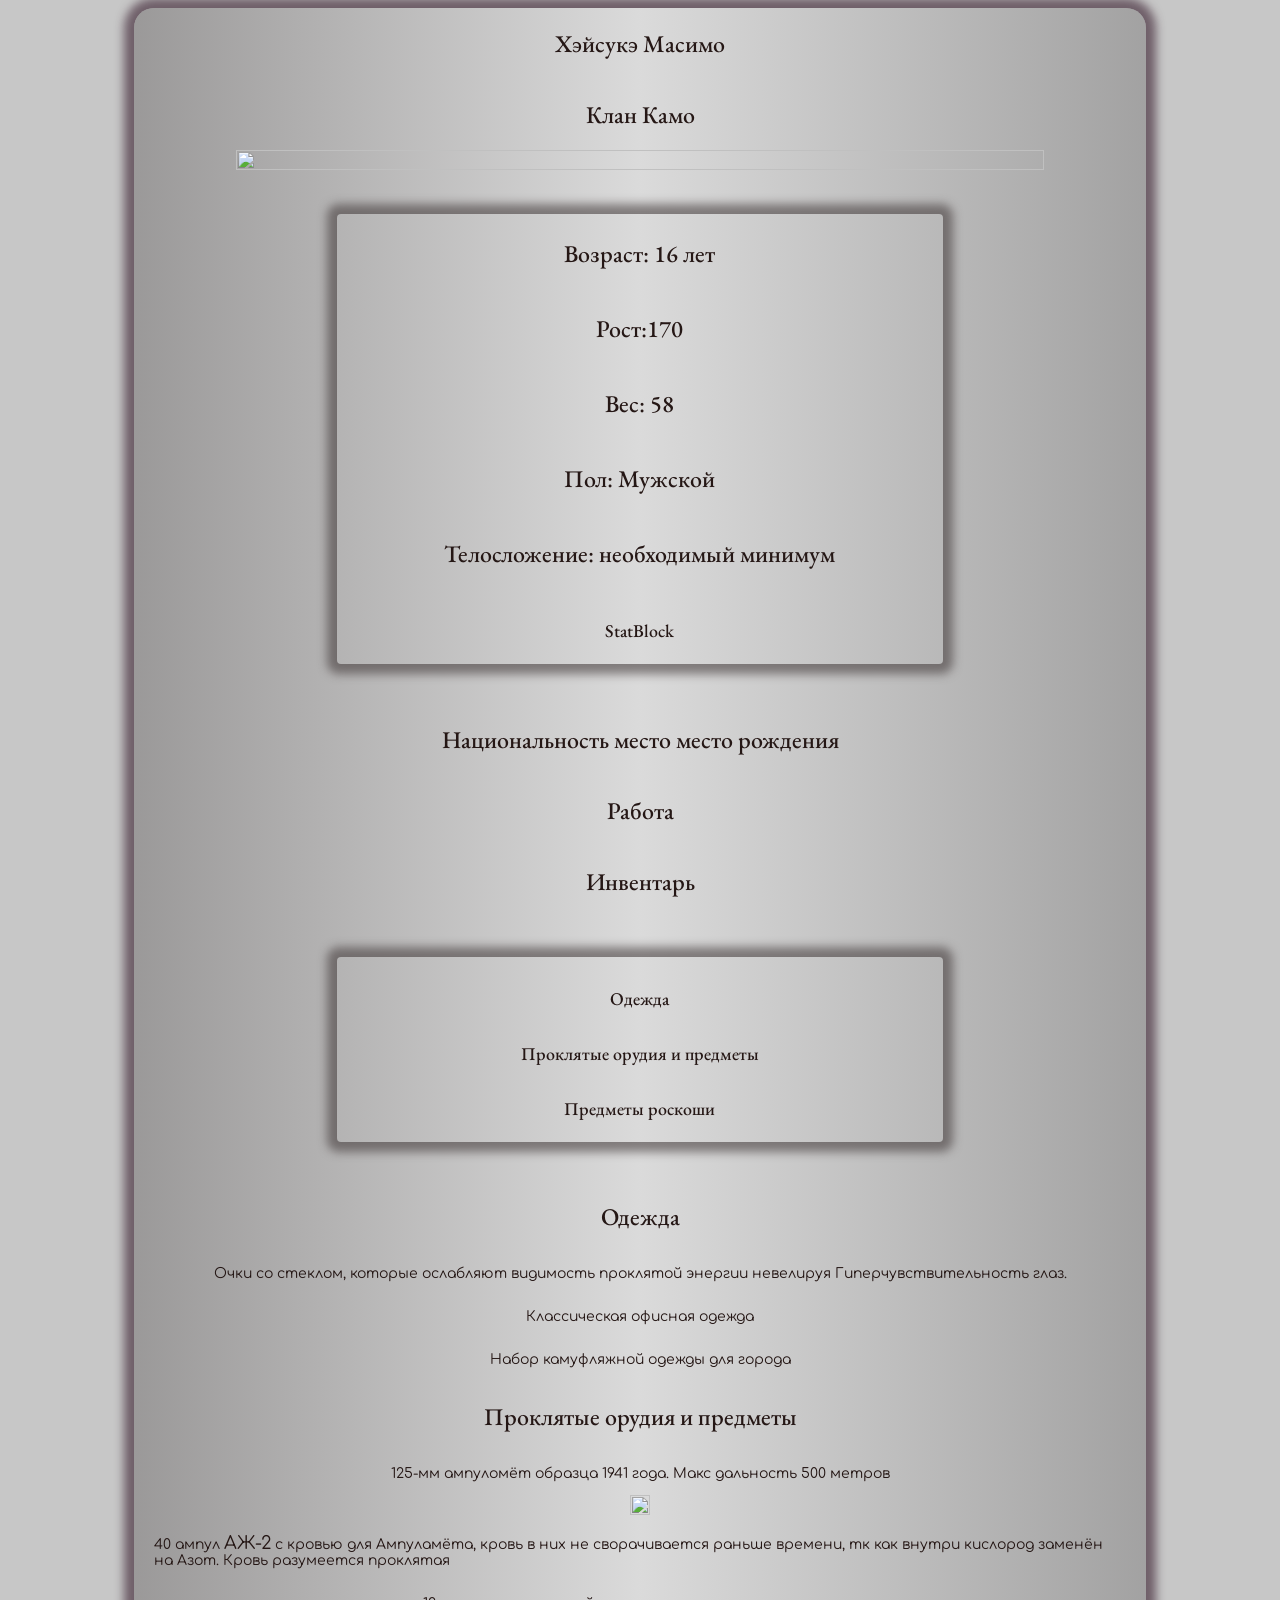
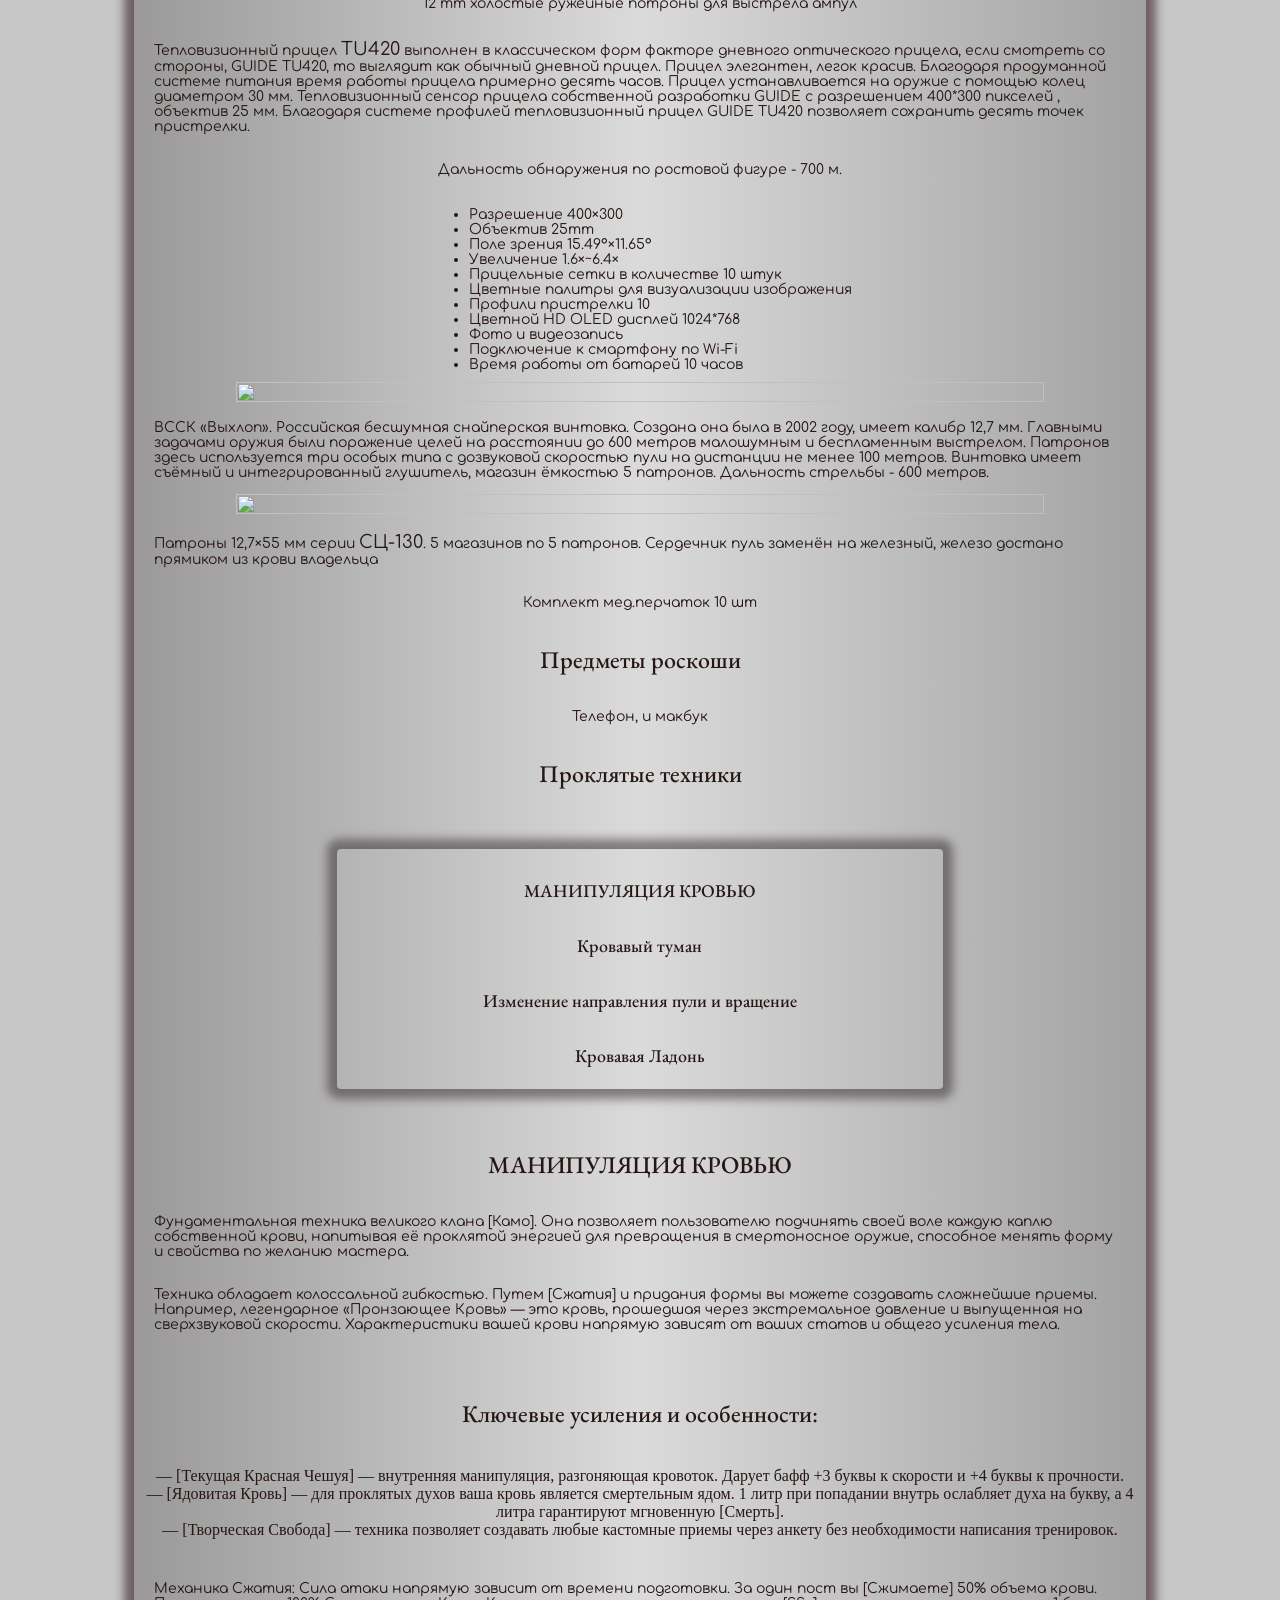
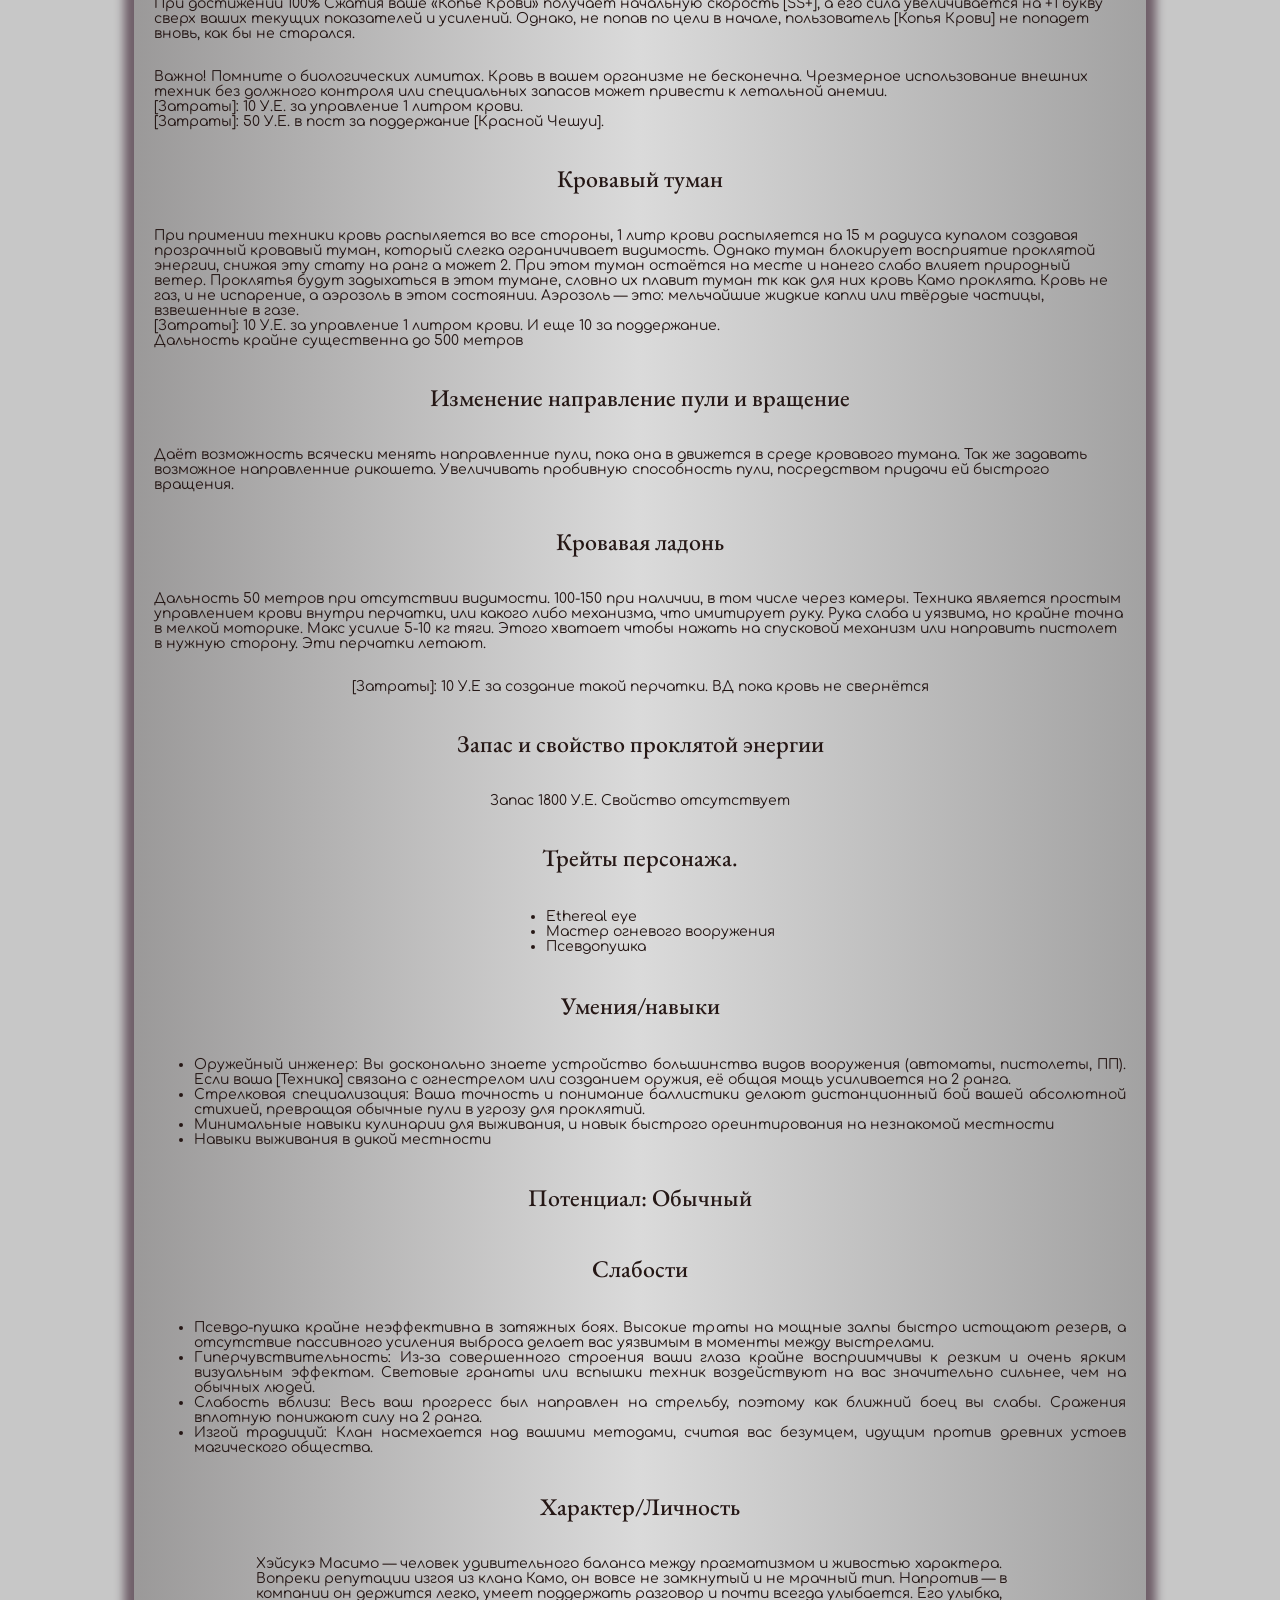
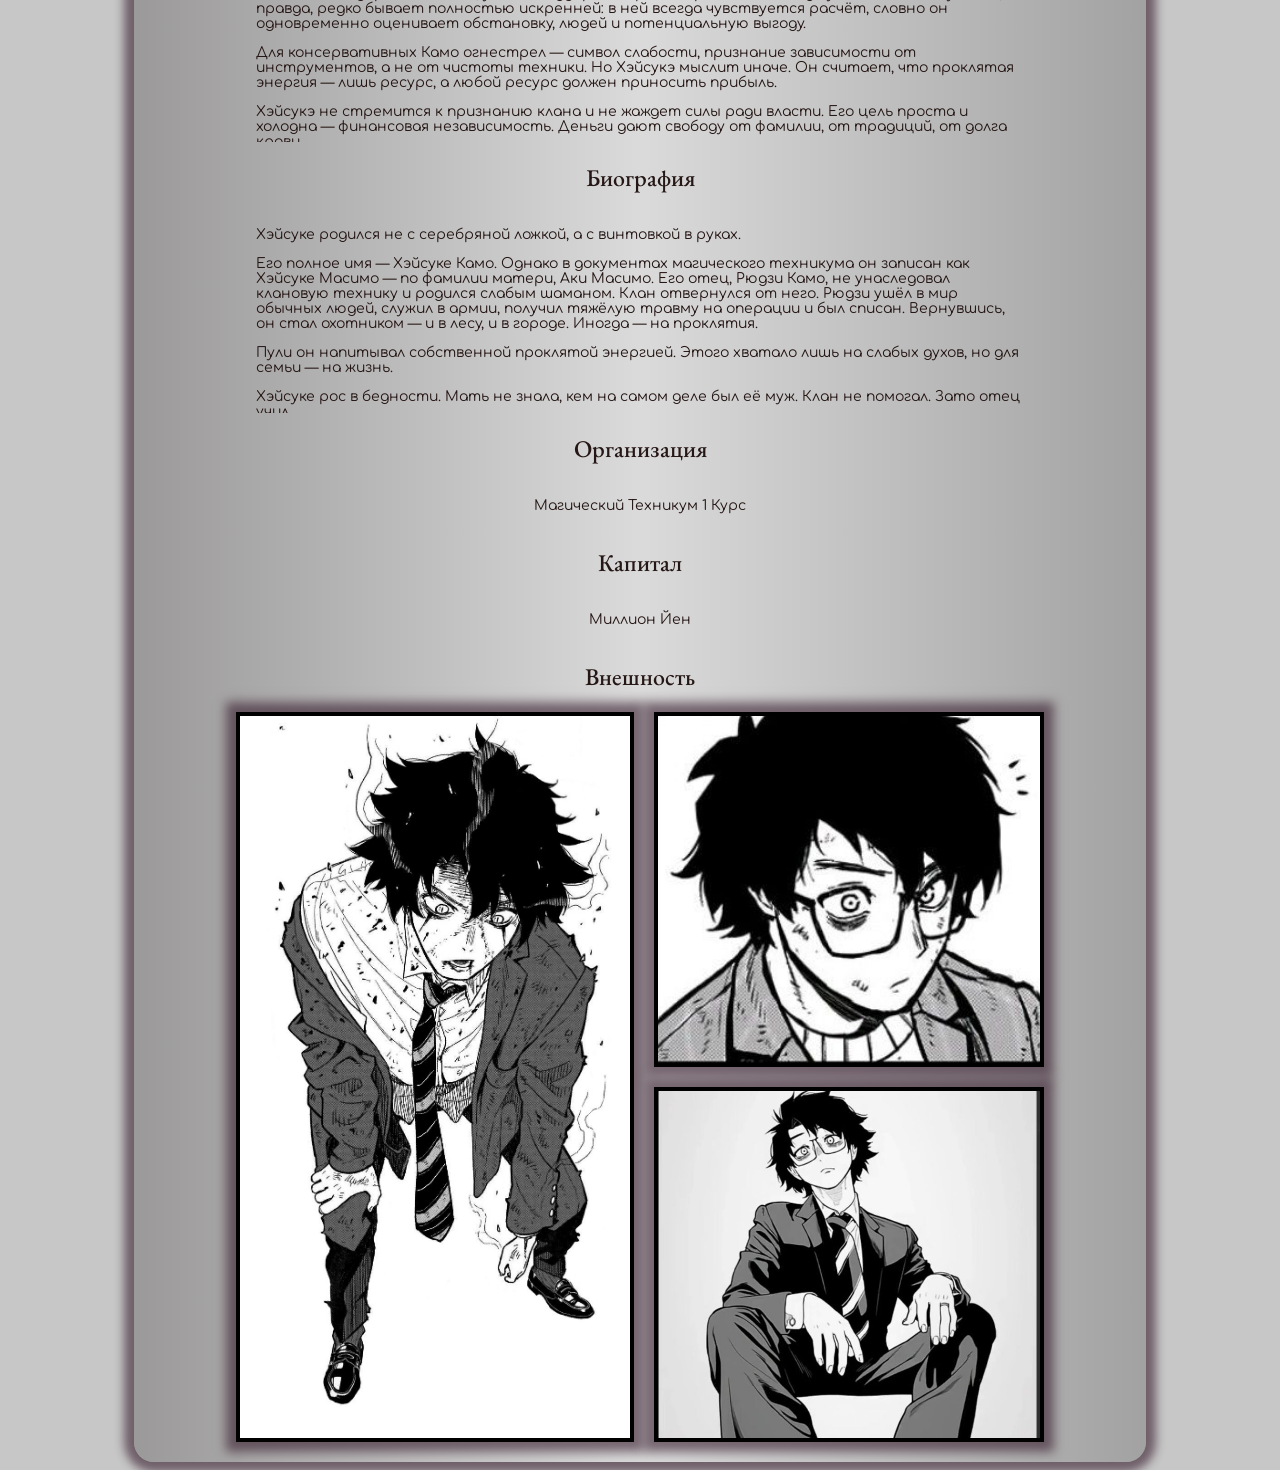
==== commit 5ae150a3: "Add files via upload" ====
--- a/index.html
+++ b/index.html
@@ -15,8 +15,9 @@
         src="https://i.pinimg.com/originals/c3/38/e2/c338e2cfaa75bb72381516ae031c4f5f.jpg"
         alt=""
       /></div>
-      <h2>Возраст: 16 лет</h2>
+      
       <article class="cadrincard">
+        <h3>Возраст: 16 лет</h3>
         <h3>Рост:170</h3>
         <h3>Вес: 58</h3>
         <h3>Пол: Мужской</h3>
--- a/Анкета/style.css
+++ b/Анкета/style.css
@@ -40,6 +40,7 @@
 }
 
 .cadrincard {
+  margin: 40px 0px 40px;
   display: flex;
   box-shadow: 0 0 10px 10px #41383894;
   width: 60%;
@@ -56,6 +57,8 @@
   margin-bottom: 20px;
   display: block;
   font-family: EBGaramond, sans-serif;
+  font-weight: normal;
+  font-size: 24px;
 }
 
 .imgbox {
@@ -91,7 +94,7 @@
 p {
   margin-left: 20px;
   margin-right: 20px;
-  font-size: 18px;
+  font-size: 14px;
   font-family: Comfortaa, serif;
 }
 
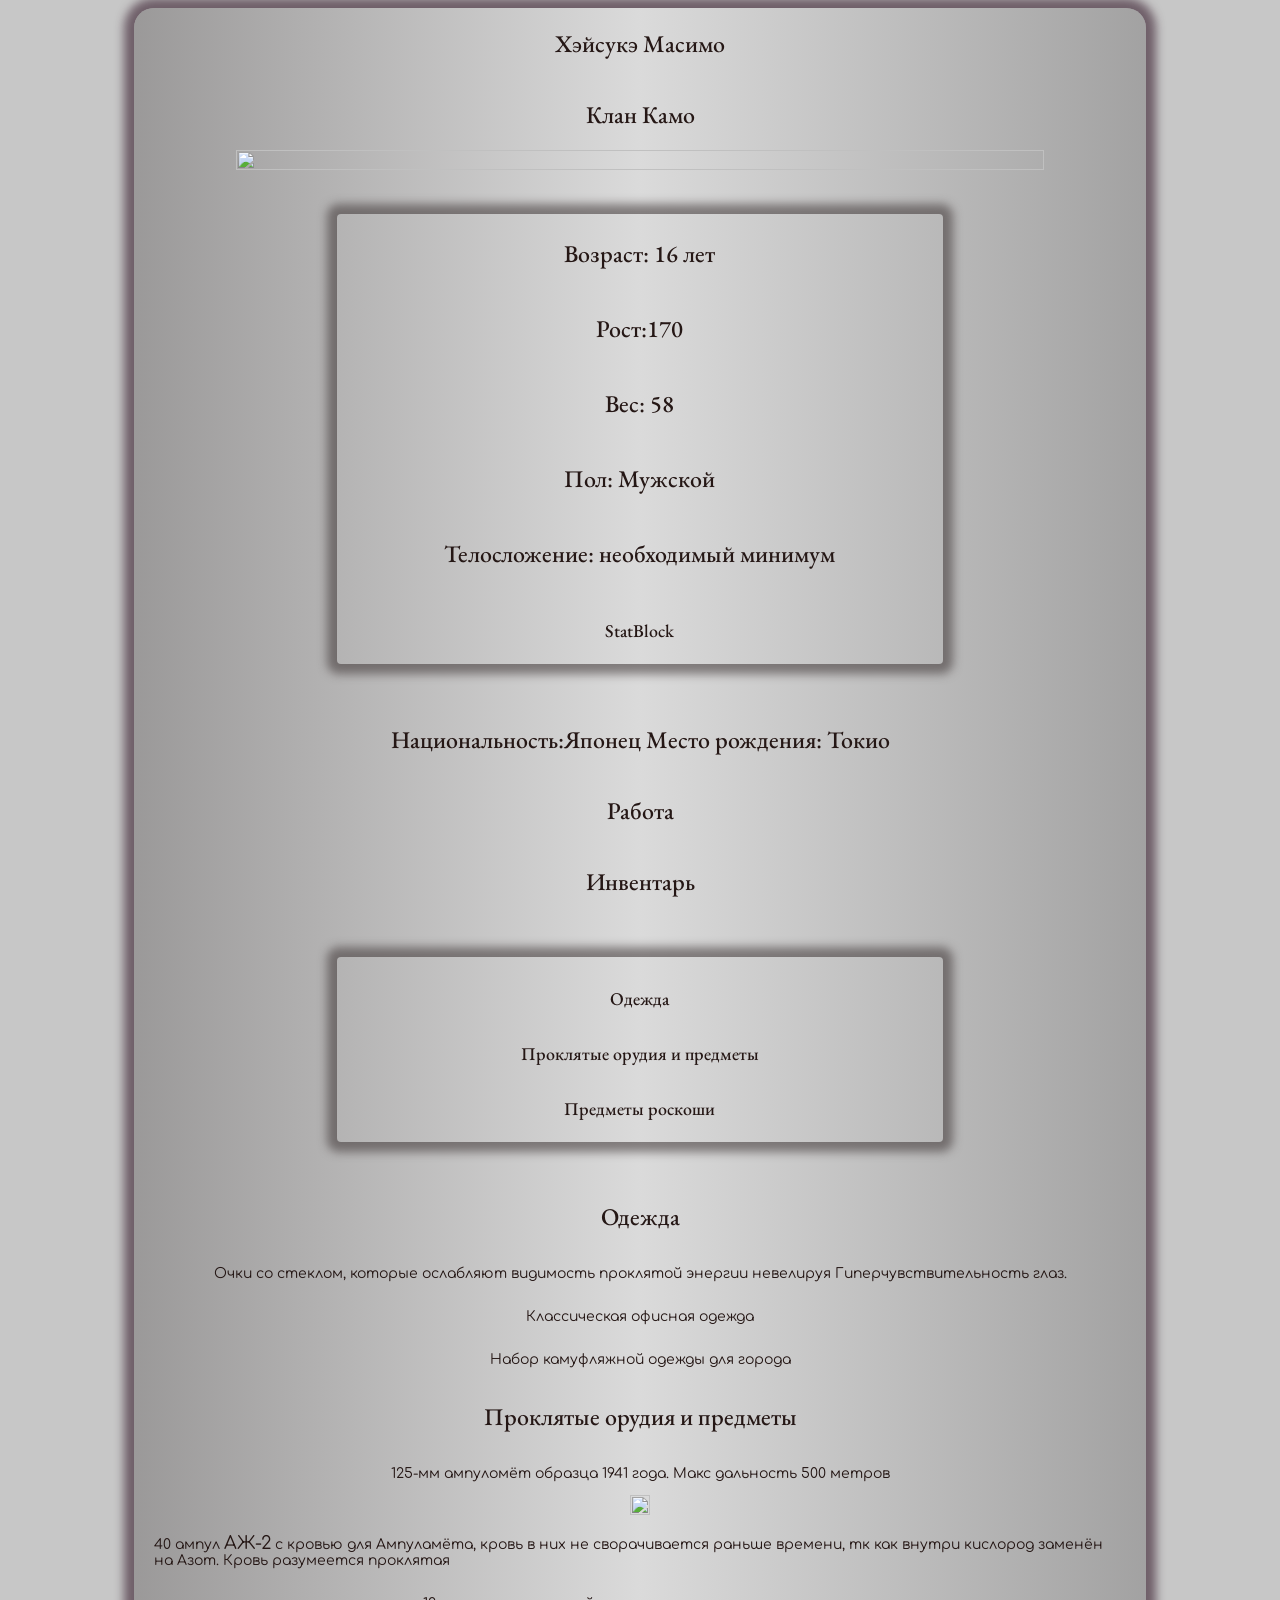
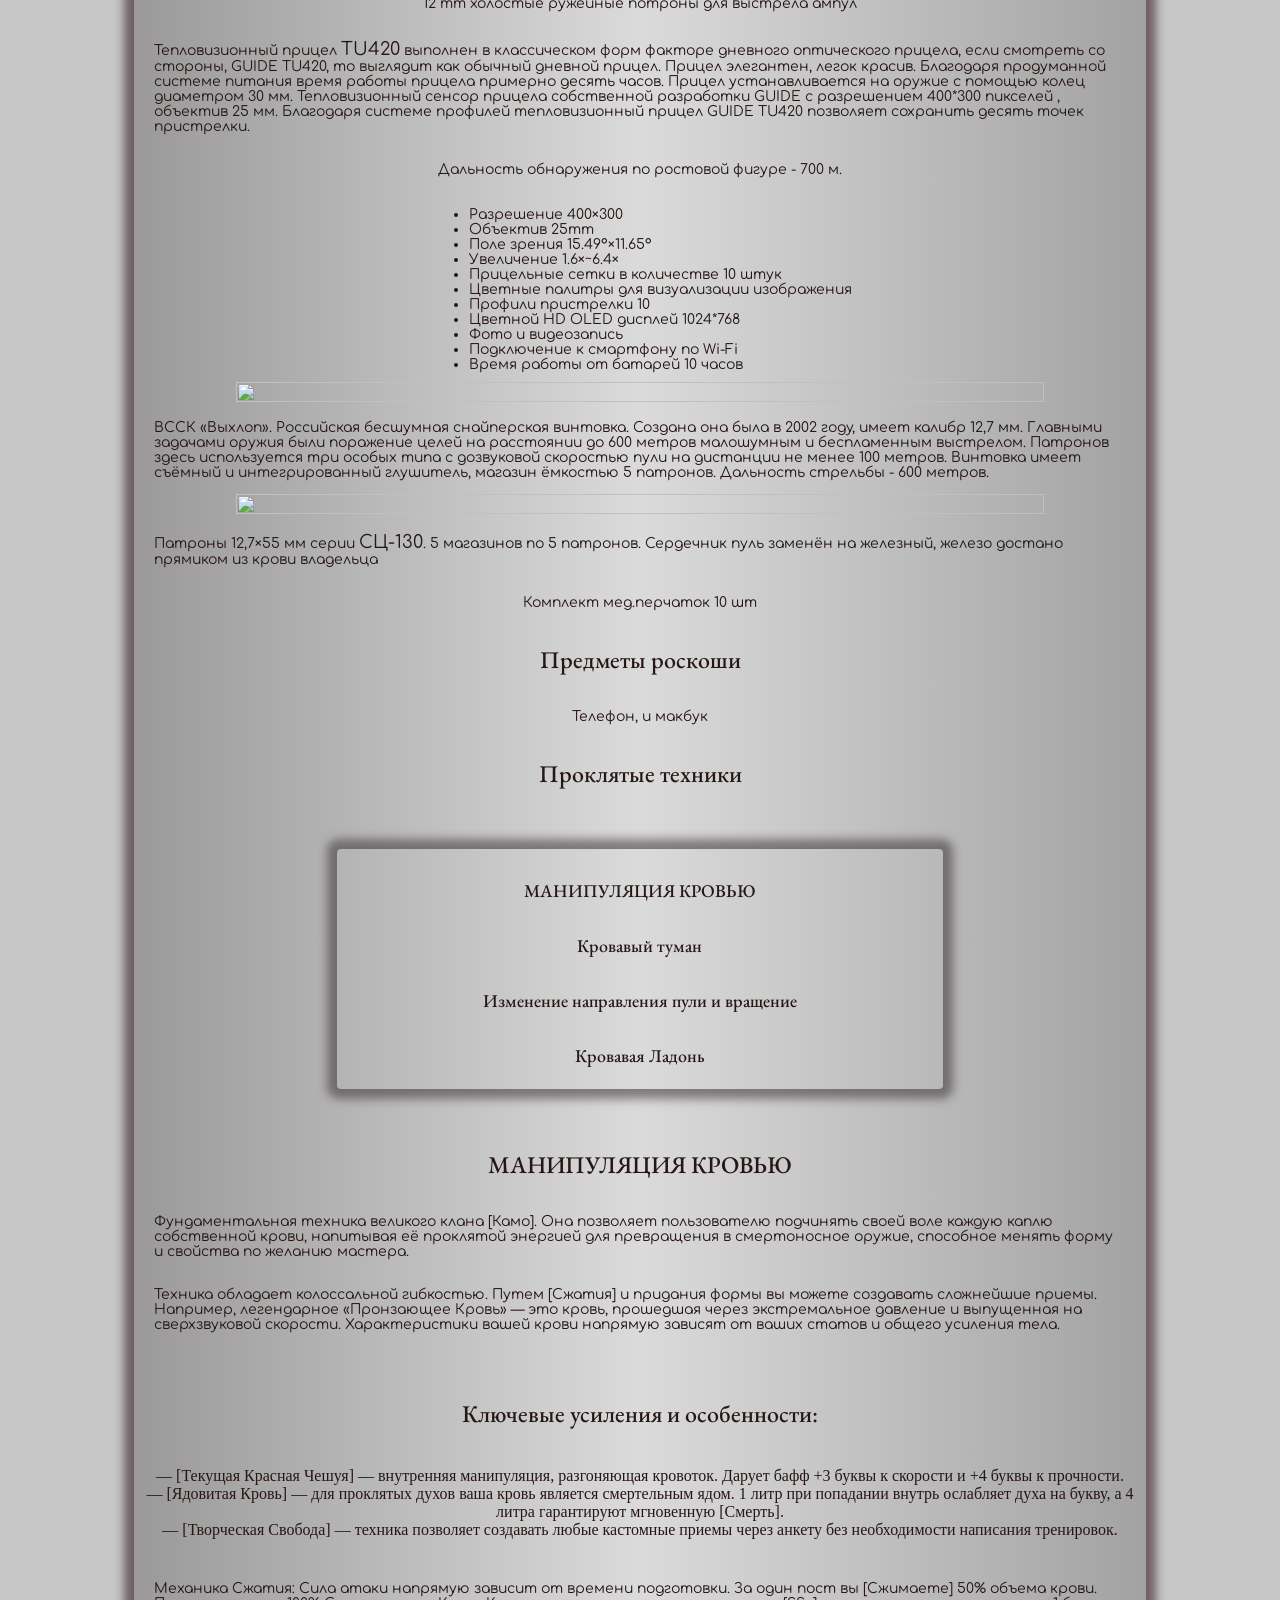
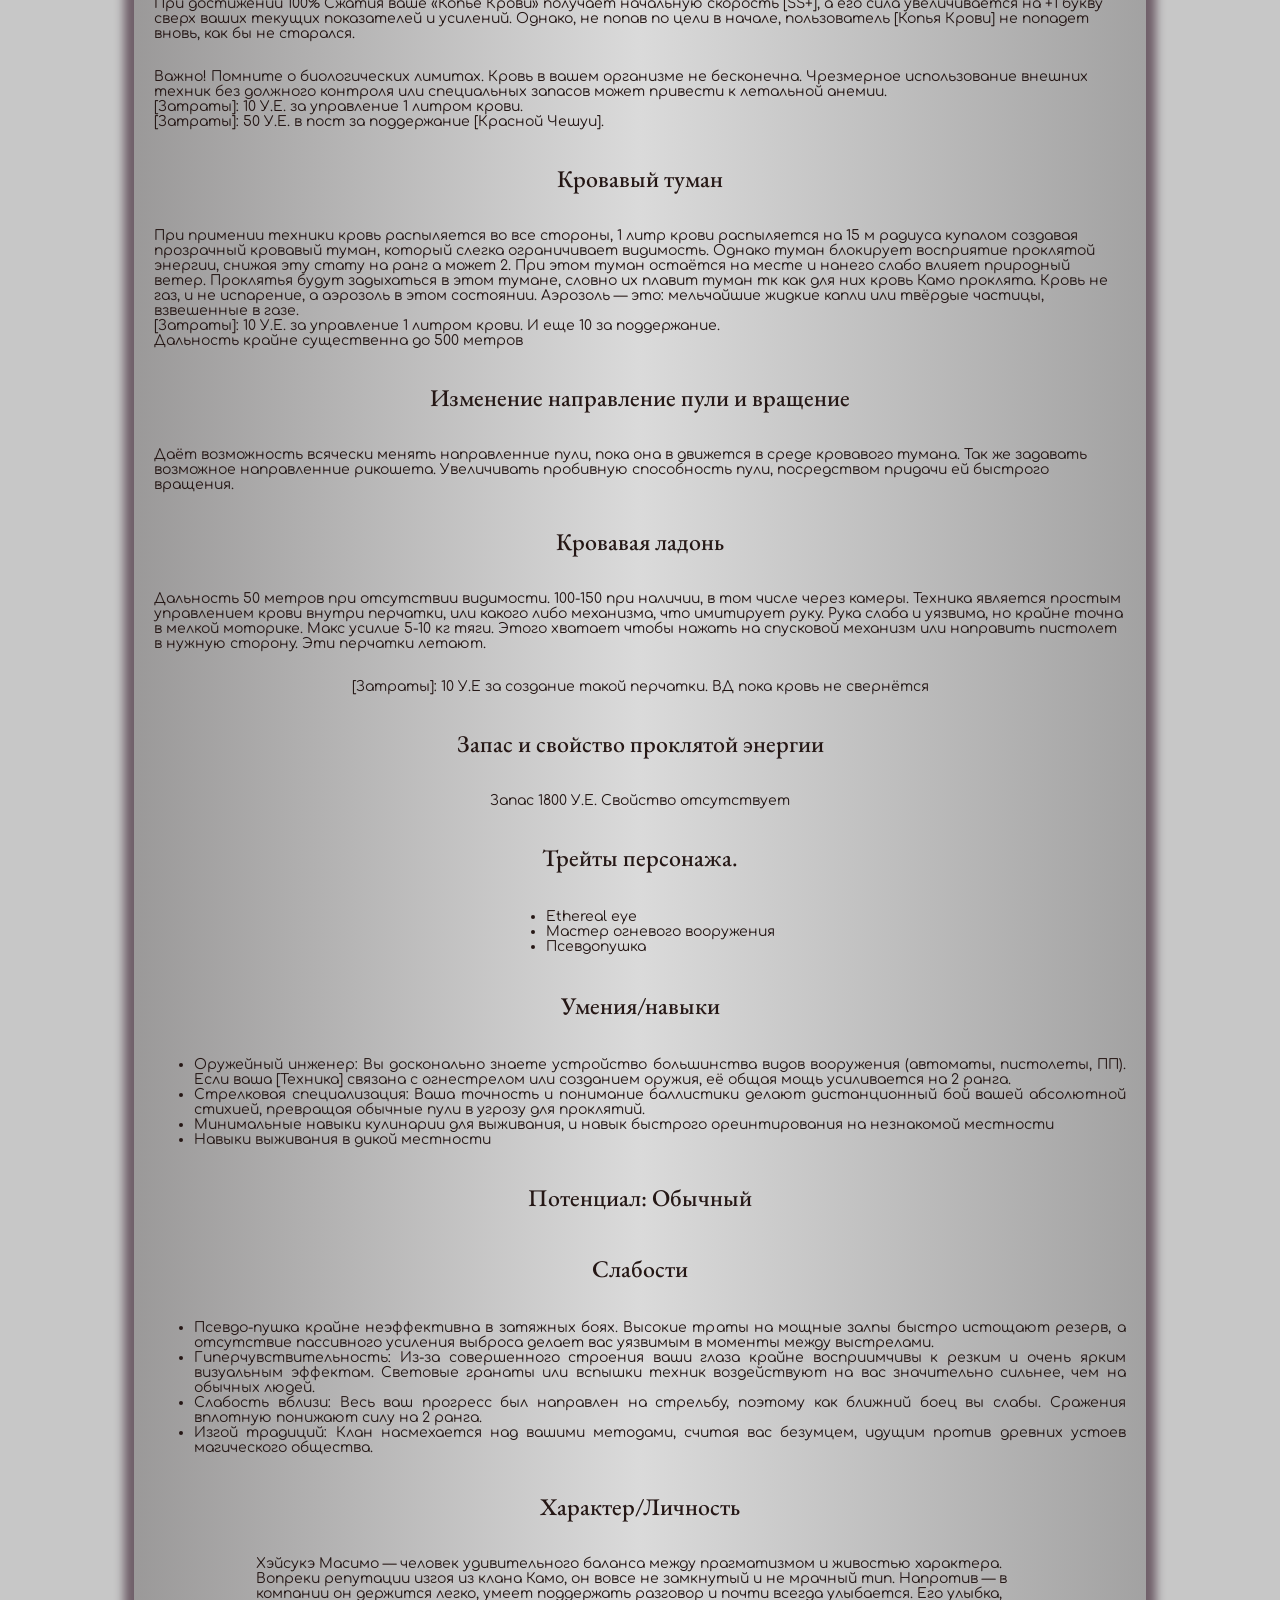
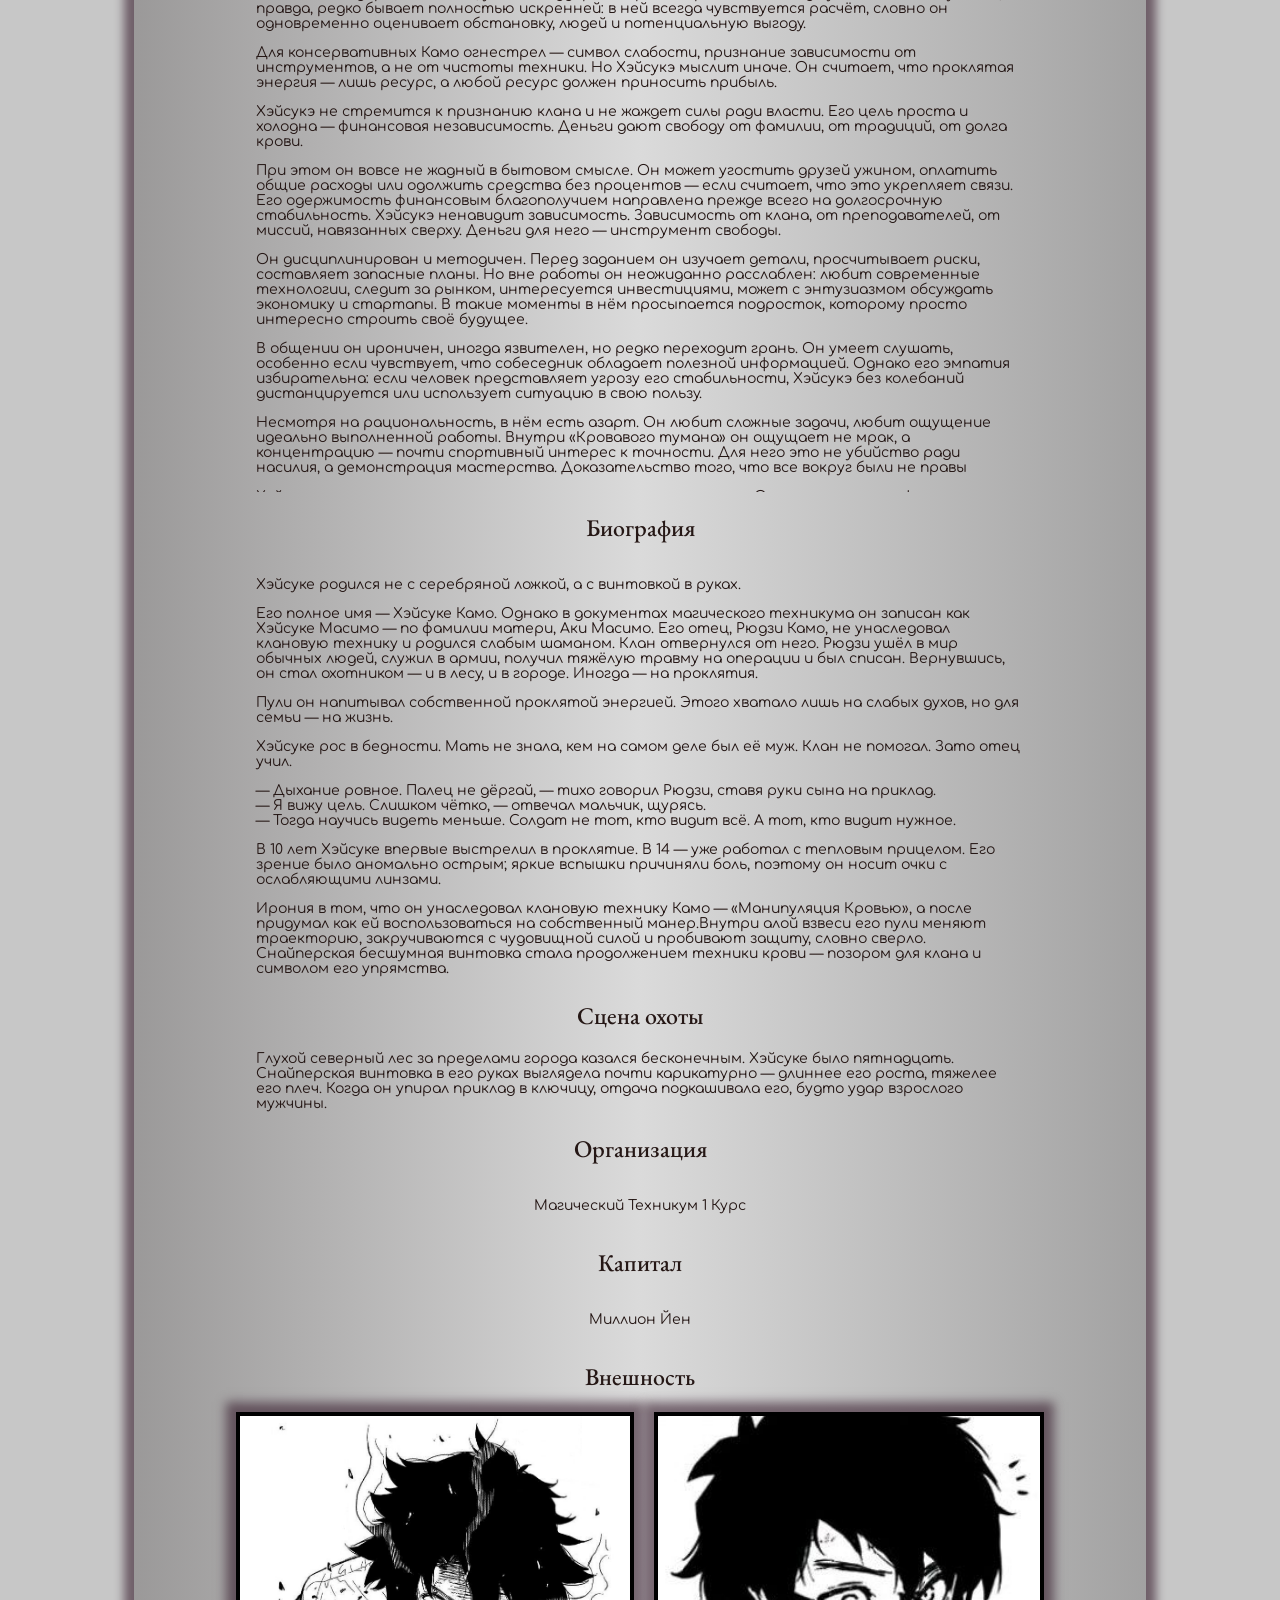
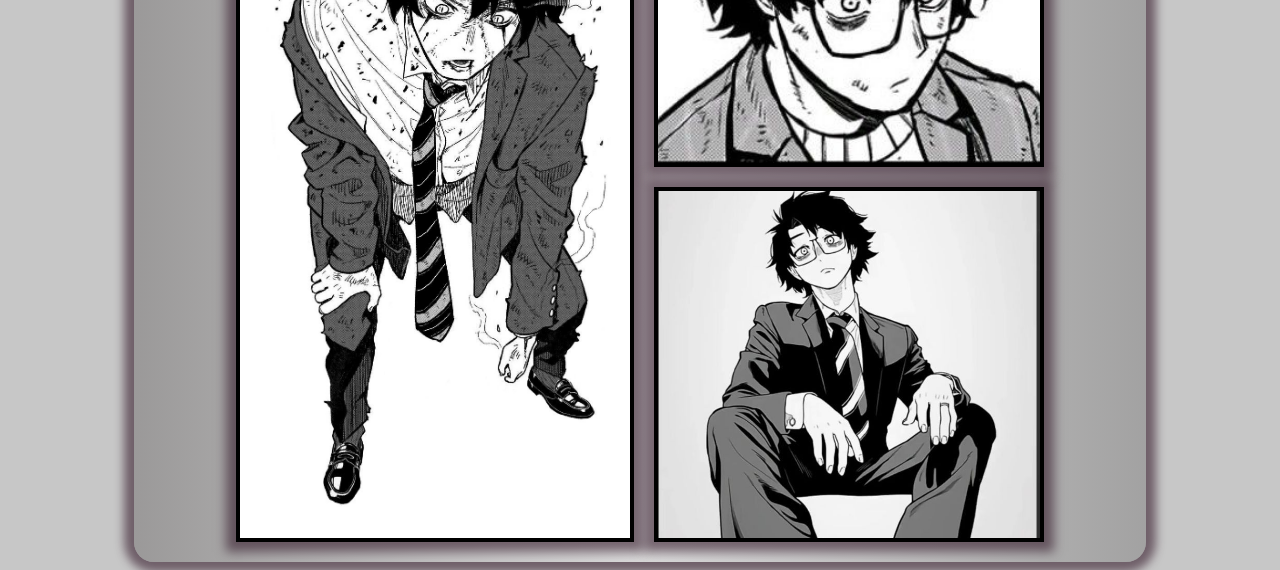
==== commit 30398dfc: "Update index.html" ====
--- a/index.html
+++ b/index.html
@@ -24,7 +24,7 @@
         <h3>Телосложение: необходимый минимум</h3>
         <h3><a href="https://1drv.ms/x/c/330801c4abc602e4/IQDkAsarxAEIIIAz4gEAAAAAAQW9BMCcOfol2DGMrbuN8XI">StatBlock</a></h3>
       </article>
-      <h2>Национальность место место рождения</h2>
+      <h2>Национальность:Японец Место рождения: Токио</h2>
       <h2>Работа</h2>
       <h2>Инвентарь</h2>
       <article class="cadrincard">
@@ -195,6 +195,52 @@
       <p>Охота превращалась в расчёт и рутину, а не счастливый досуг с отцом. Хоть ему и приятно ходить в лес, горы. Охотники боялись встретить на горе Хэйсуке, ведь тогда скоро все медведи в округе куда-то подеваются. А местные рынки заполняться медвежатиной</p>
       <p>Хэйсуке Масимо не нуждался в поддержке клана Камо, для проживания. Ему хватало памяти о тяжёлой руке отца за спиной и крови, которая всегда была рядом.</p>
       <p> И если медведь когда-то был его первым серьёзным выстрелом, то теперь обсолютное большенство — становилась лишь движущейся мишенью в красной завесе, где промаха не существовало как явления</p>
+
+      <p>Отец знал, что не может ему дать идеальной подгтовки как шамана, но как солдата вполне.</p>
+
+      <p>Токийский префектуральный полицейский учебный центр встретил Хэйсуке запахом металла и моющего средства. Белые стены, строевая разметка на плацу, чёткие команды инструкторов — мир без проклятий, без клановых интриг. Мир правил и приказов.</p>
+
+      <p>— Масимо Хэйсуке! — выкрикнул сержант. — Ты слишком тихий. Здесь либо слышно, либо мёртв.</p>
+      <p>— Понял, — спокойно ответил он.</p>
+      <p>Ему было шестнадцать. Вместо обычной старшей школы он поступил в кадетскую программу при полиции, официально — ради стабильной профессии. Неофициально — ради лицензий, доступа к стрельбищам и понимания системы. Законно. Чисто. Выгодно.</p>
+
+      <p>На стрельбище инструктор с сомнением посмотрел на его худые плечи.</p>
+
+      <p>— Отдача тебя сломает.</p>
+      <p>Хэйсуке лишь поправил очки с затемнёнными линзами. Слишком яркий свет ламп бил по глазам, мир начинал дрожать, если он не ослаблял зрение.</p>
+      <p>Первый выстрел — идеально в центр.
+      Второй — почти в ту же точку.</p>
+        <p>Инструктор нахмурился. <br> — Ты служил раньше?-Немного саркастично сказал инструктор</p>
+        <p>— Нет. Отец был военным, водил на охоту в горы с ранних лет- <br>
+        -Не говорил кем служил-</p>
+
+        <p>Во время тактических занятий кадеты учились действовать парами. Хэйсуке всегда выбирал позицию чуть в стороне. Наблюдатель. Расчётчик углов. Когда их отправили на учебный захват «вооружённого подозреваемого» в заброшенном корпусе, он остановился у окна.</p>
+        <p>— Ты не с нами? — прошептал напарник.</p>
+        <p>— Я уже с вами, — ответил он.</p>
+        <p>Он видел траектории заранее. Представлял, как пуля могла бы пройти через стекло, отразиться от металла, лечь в плечо. «Кровавый туман» он не применял — здесь были люди, и камеры. Но принципы оставались теми же: контроль пространства, углов атаки.</p>
+        <p>После учений сержант задержал его.</p>
+        <p>— У тебя холодный взгляд, Масимо. Ты хочешь защищать людей?</p>
+        <p>Повисла пауза</p>
+        <p>-Я хочу стабильности, финансового благополучия. Просто так вышло, что это самый простой путь для меня.</p>
+        <p>Сержант усмехнулся.</p>
+        <p>— Честно. Весьма честный ответ</p>
+        <p>И никто из инструкторов не знал, что тот же самый юноша может заменить военную силу всей этой части. Защищал их от появления проклятий в пределах километров вокруг этой части.</p>
+        <p>Он учился закону — чтобы дальше использовать его в свою пользу.</p>
+
+        <h3>Обстоятельства</h3>
+
+        <p>Первые признаки техники у Хэйсукэ проявились в 14 лет — Кровавый туман рассеивался вокруг ран на его руках, странные показатели на общем анализе крови. Это зафиксировал не клан, а государственный наблюдатель: после 2018 года система мониторинга проклятой энергии стала строже. Особенно к тем, кто связан с Токио.</p>
+        <p>Хэйсуке не рвался в магический мир. Он уже состоял в кадетской программе полиции. У него был понятный путь: служба, контракт, деньги. Законный доход.</p>
+        <p>Но в 2036 году к нему пришли официально.</p>
+        <p>Представитель Токийского магического техникума — без эмблемы клана — положил на стол папку.</p>
+        <p>— Масимо Хэйсуке. Унаследованная техника крови. Контроль выше среднего для вашего поколения. Вы обязаны пройти обучение.</p>
+        <p>— Обязан? — спокойно переспросил он.</p>
+        <p>— После Сибуи государство не оставляет носителей клановых техник вне системы.</p>
+        <p>Он не возразил. Система — это контроль, стабильность. А стабильность его радовала, стабильность залог финансового благополучия.</p>
+        <p>Его приняли не по рекомендации Камо, а по государственной квоте. Клан предпочёл бы держать его в тени: наследник, использующий огнестрельное оружие, — плохой символ в эпоху ослабления магов.</p>
+        <p>В день зачисления Хэйсуке стоял во дворе Токийского техникума. Ему было восемнадцать. Он числился первокурсником — представителем «эпохи слабейших».</p>
+        <p>Он не собирался становиться сильнейшим</p>
+        <p>Он собирался стать самым Желанным магом, самым выгодным для верхушки. Чьи услуги нужны всегда. Инструментом уничтожения без следов</p>
   </article>
     <h2>Организация</h2>
     <p>Магический Техникум 1 Курс</p>
@@ -212,3 +258,4 @@
     </article>
   </body>
 </html>
+
--- a/Анкета/style.css
+++ b/Анкета/style.css
@@ -105,7 +105,7 @@
 .mental {
   width: 80%;
   display: block;
-  height: 200px;
+  height: 550px;
   overflow-y: scroll;
   text-wrap: wrap;
   transition:
@@ -157,3 +157,5 @@
 .left .right {
   border-radius: 10px;
 }
+
+
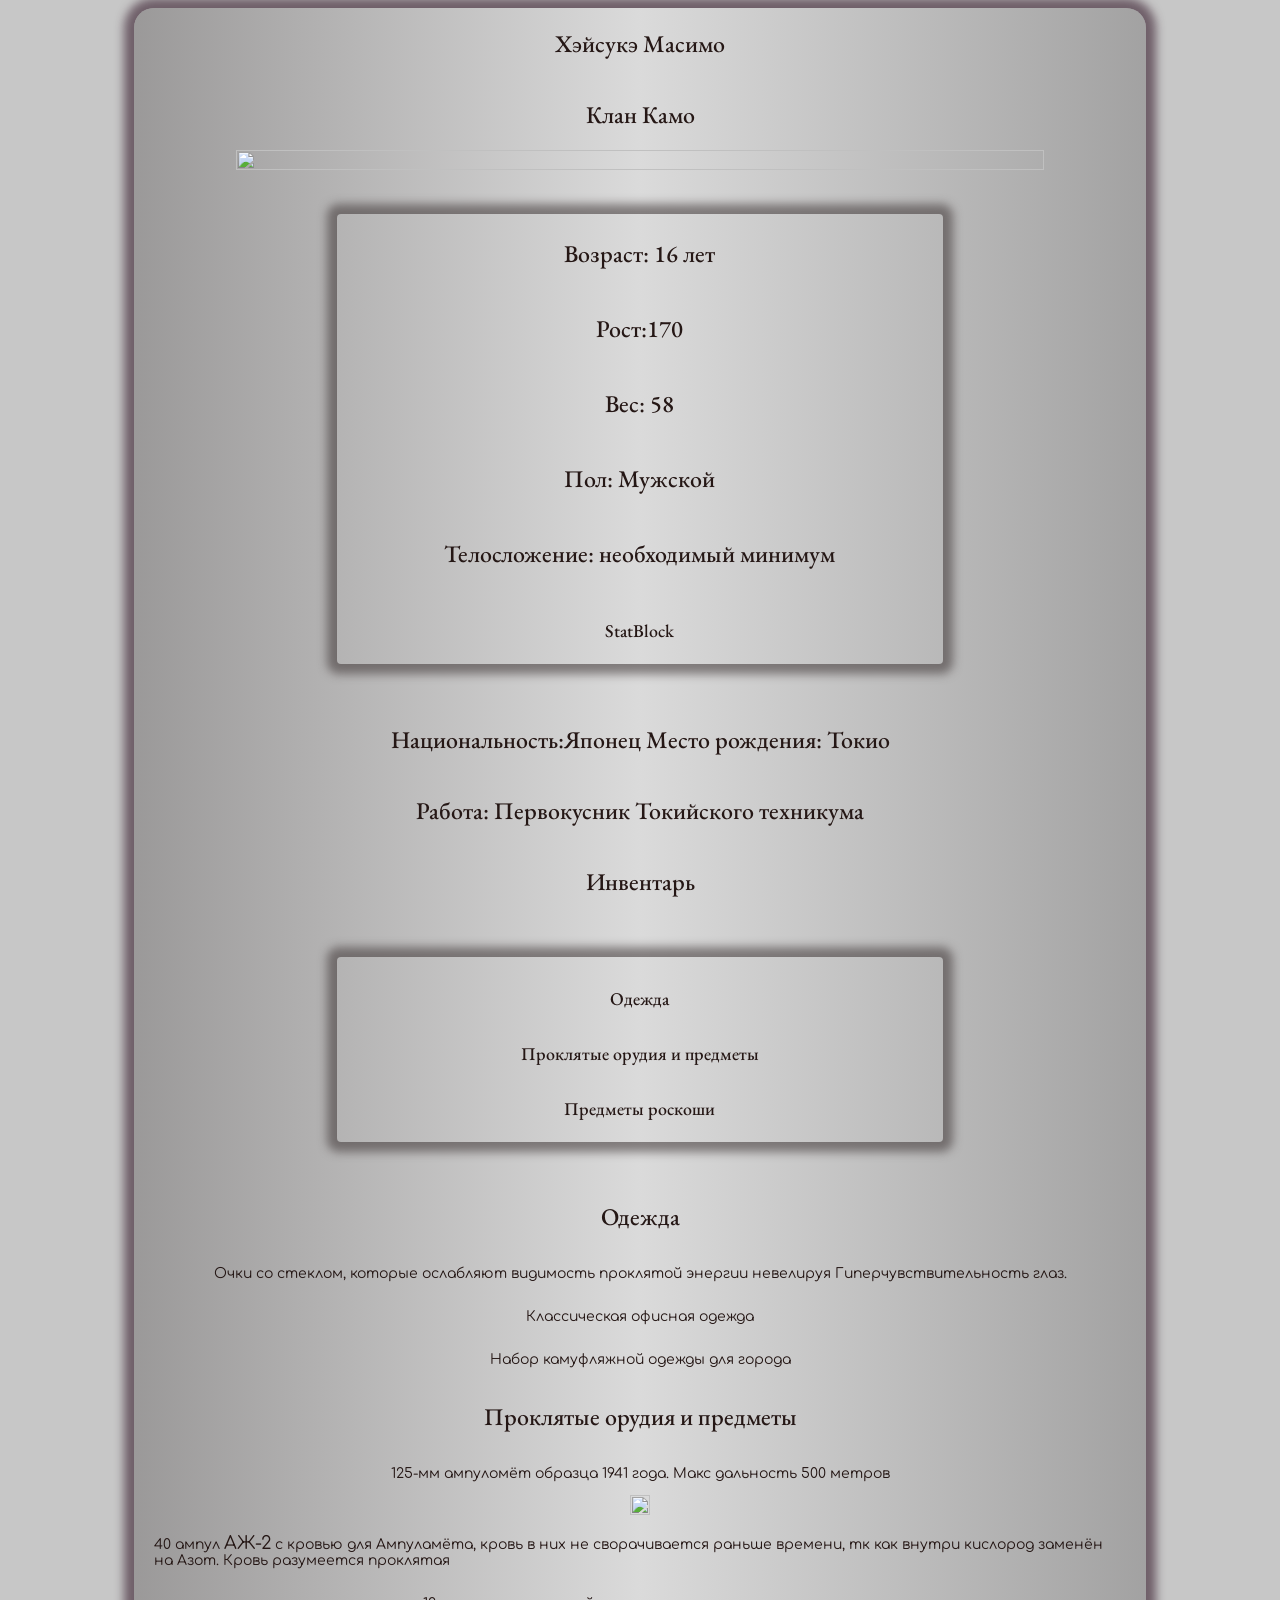
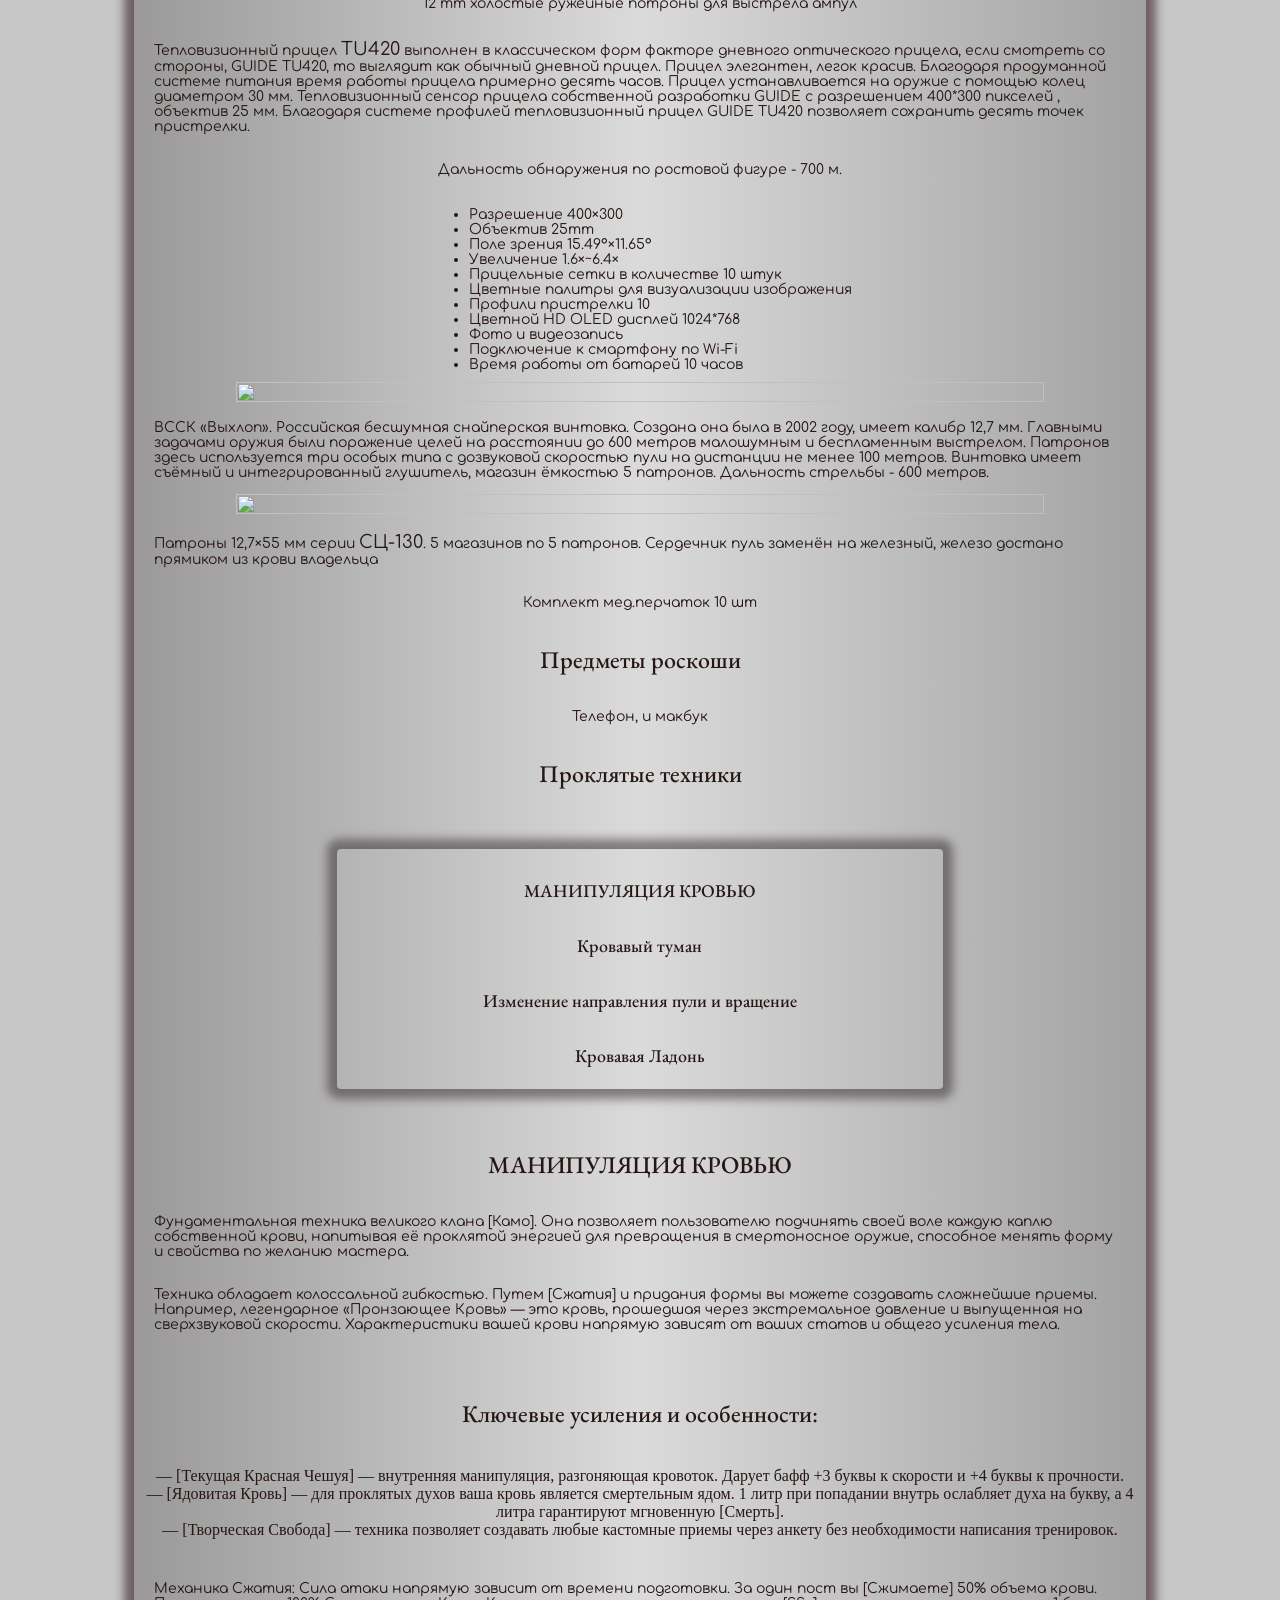
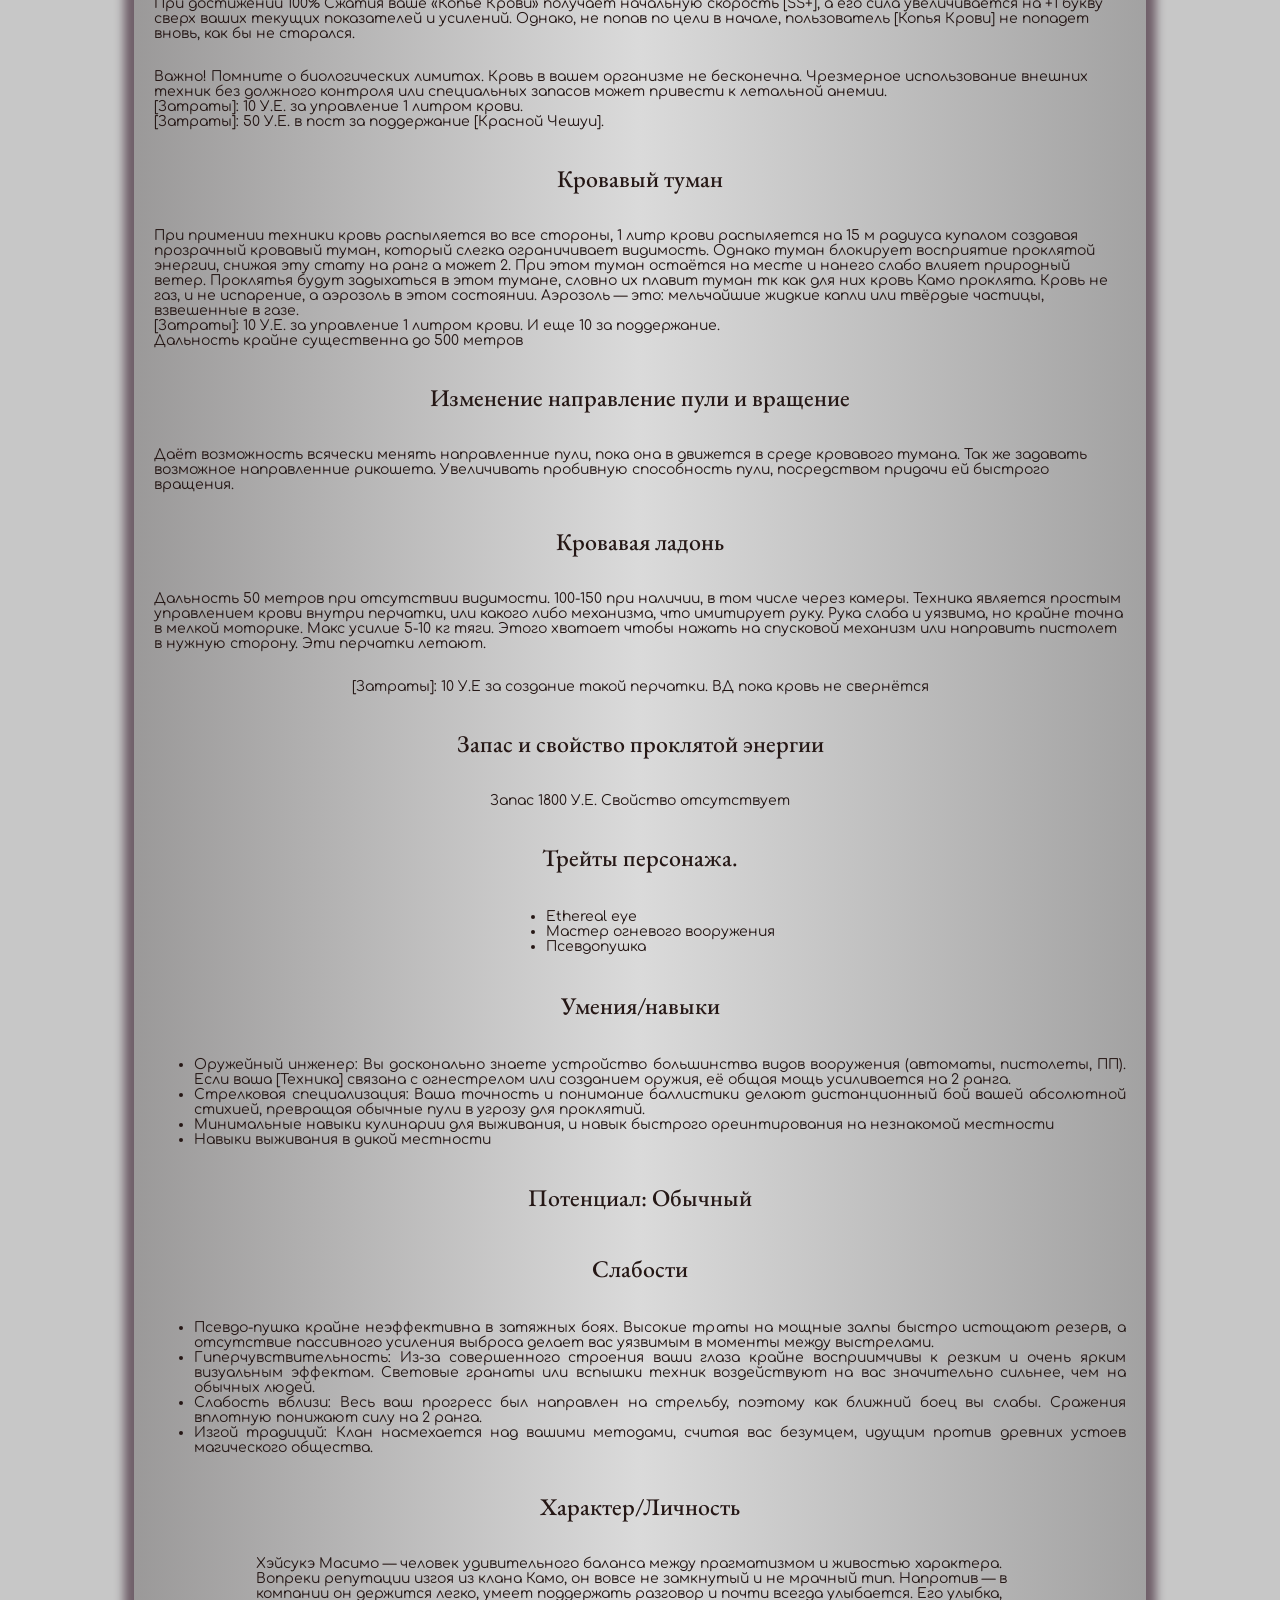
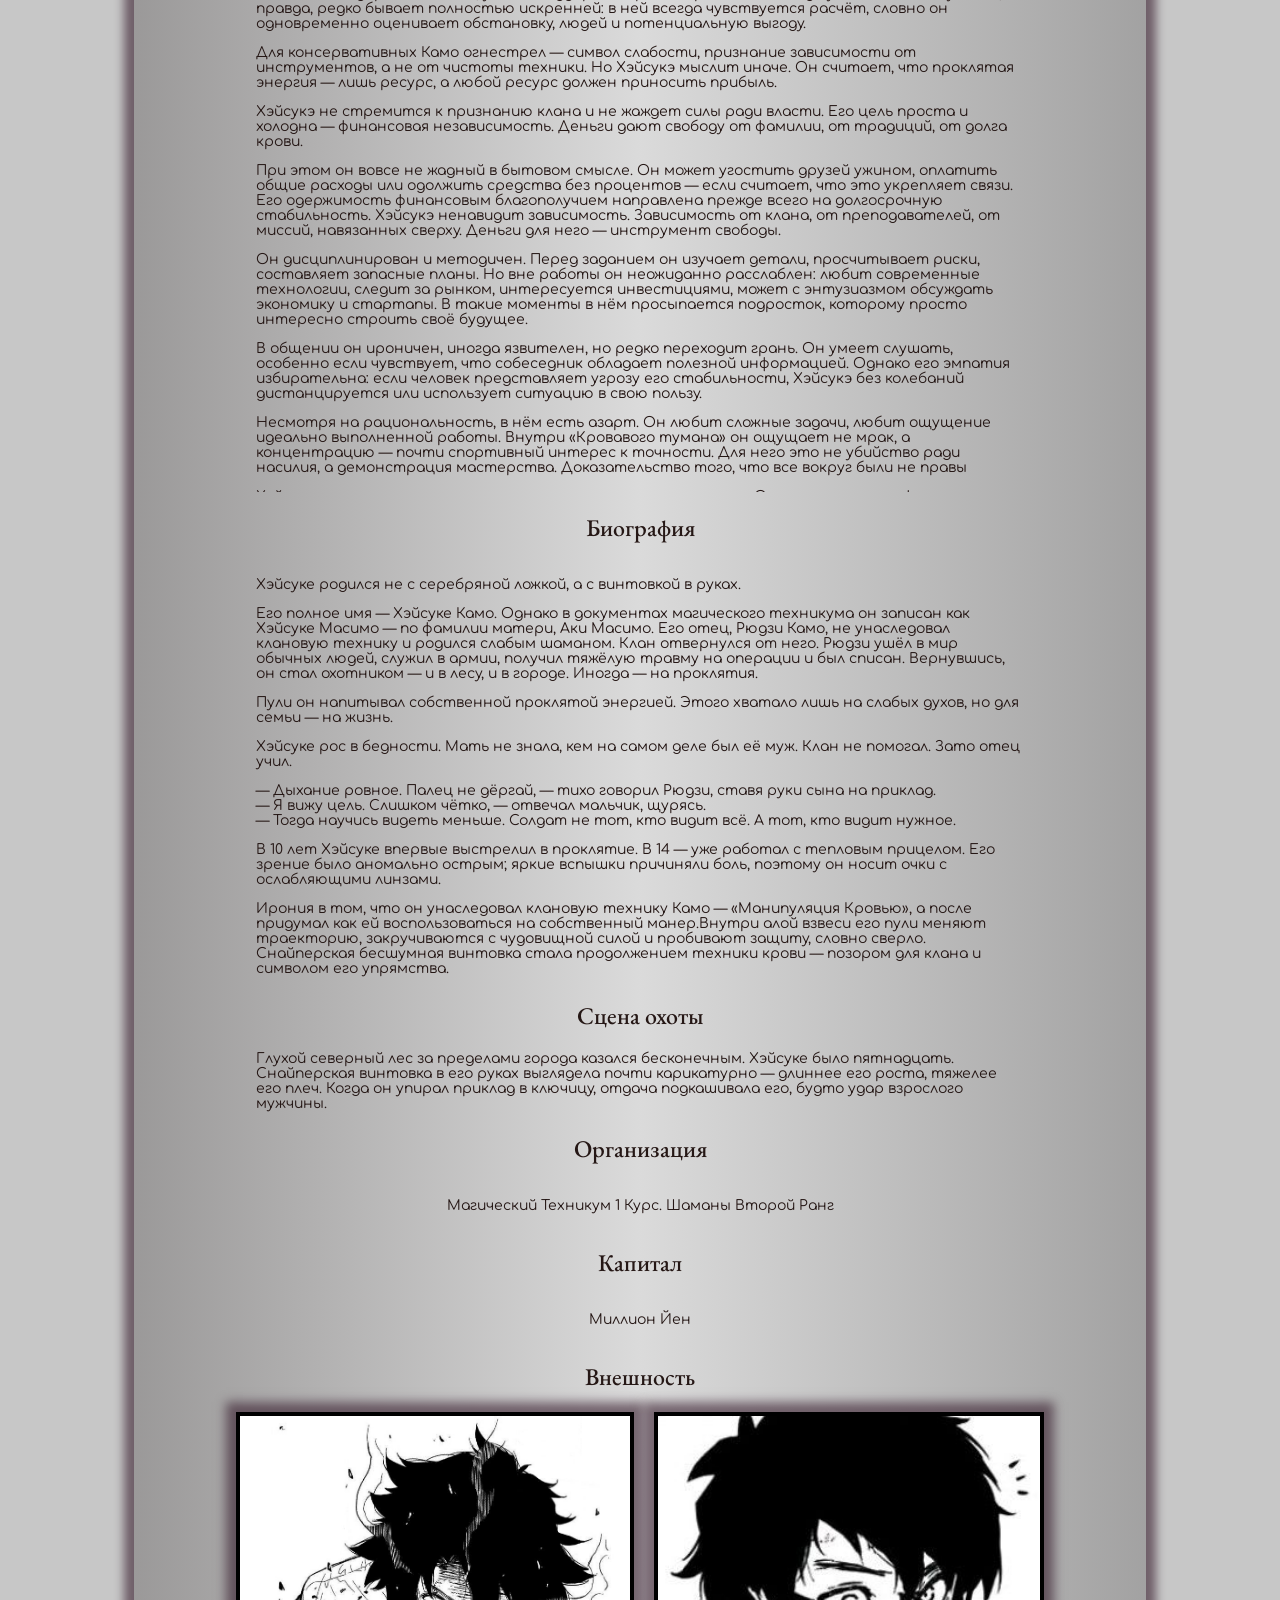
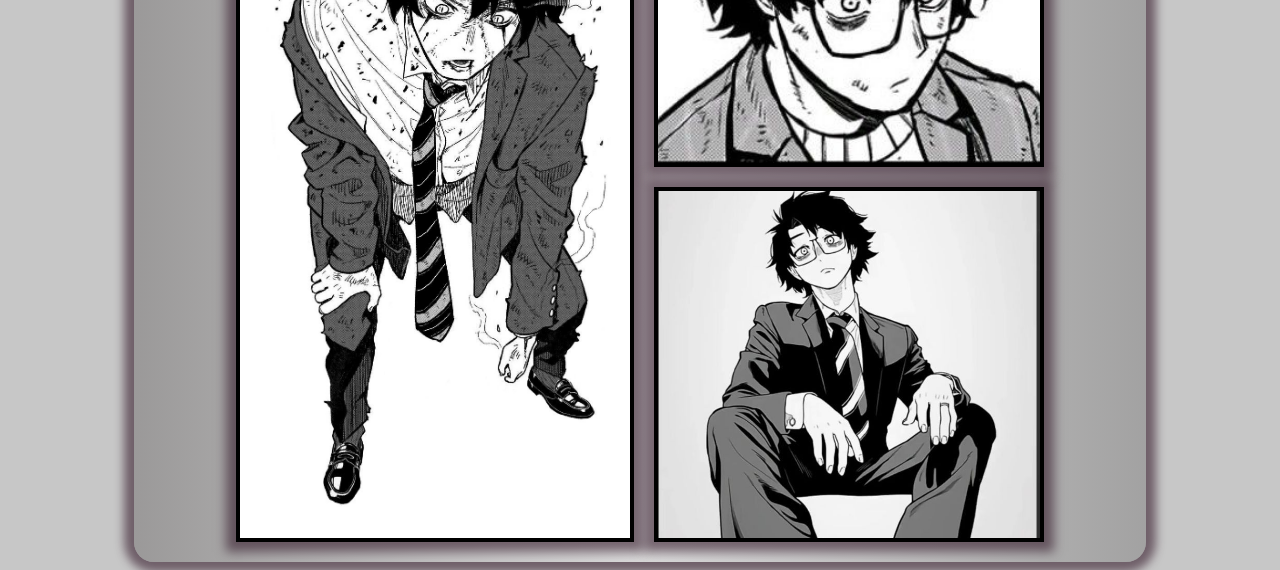
==== commit bd61419e: "Update index.html" ====
--- a/index.html
+++ b/index.html
@@ -25,7 +25,7 @@
         <h3><a href="https://1drv.ms/x/c/330801c4abc602e4/IQDkAsarxAEIIIAz4gEAAAAAAQW9BMCcOfol2DGMrbuN8XI">StatBlock</a></h3>
       </article>
       <h2>Национальность:Японец Место рождения: Токио</h2>
-      <h2>Работа</h2>
+      <h2>Работа: Первокусник Токийского техникума</h2>
       <h2>Инвентарь</h2>
       <article class="cadrincard">
         <nav>
@@ -243,7 +243,7 @@
         <p>Он собирался стать самым Желанным магом, самым выгодным для верхушки. Чьи услуги нужны всегда. Инструментом уничтожения без следов</p>
   </article>
     <h2>Организация</h2>
-    <p>Магический Техникум 1 Курс</p>
+    <p>Магический Техникум 1 Курс. Шаманы Второй Ранг</p>
     <h2>Капитал</h2>
     <p>Миллион Йен</p>
     <h2>Внешность</h2>
@@ -259,3 +259,4 @@
   </body>
 </html>
 
+
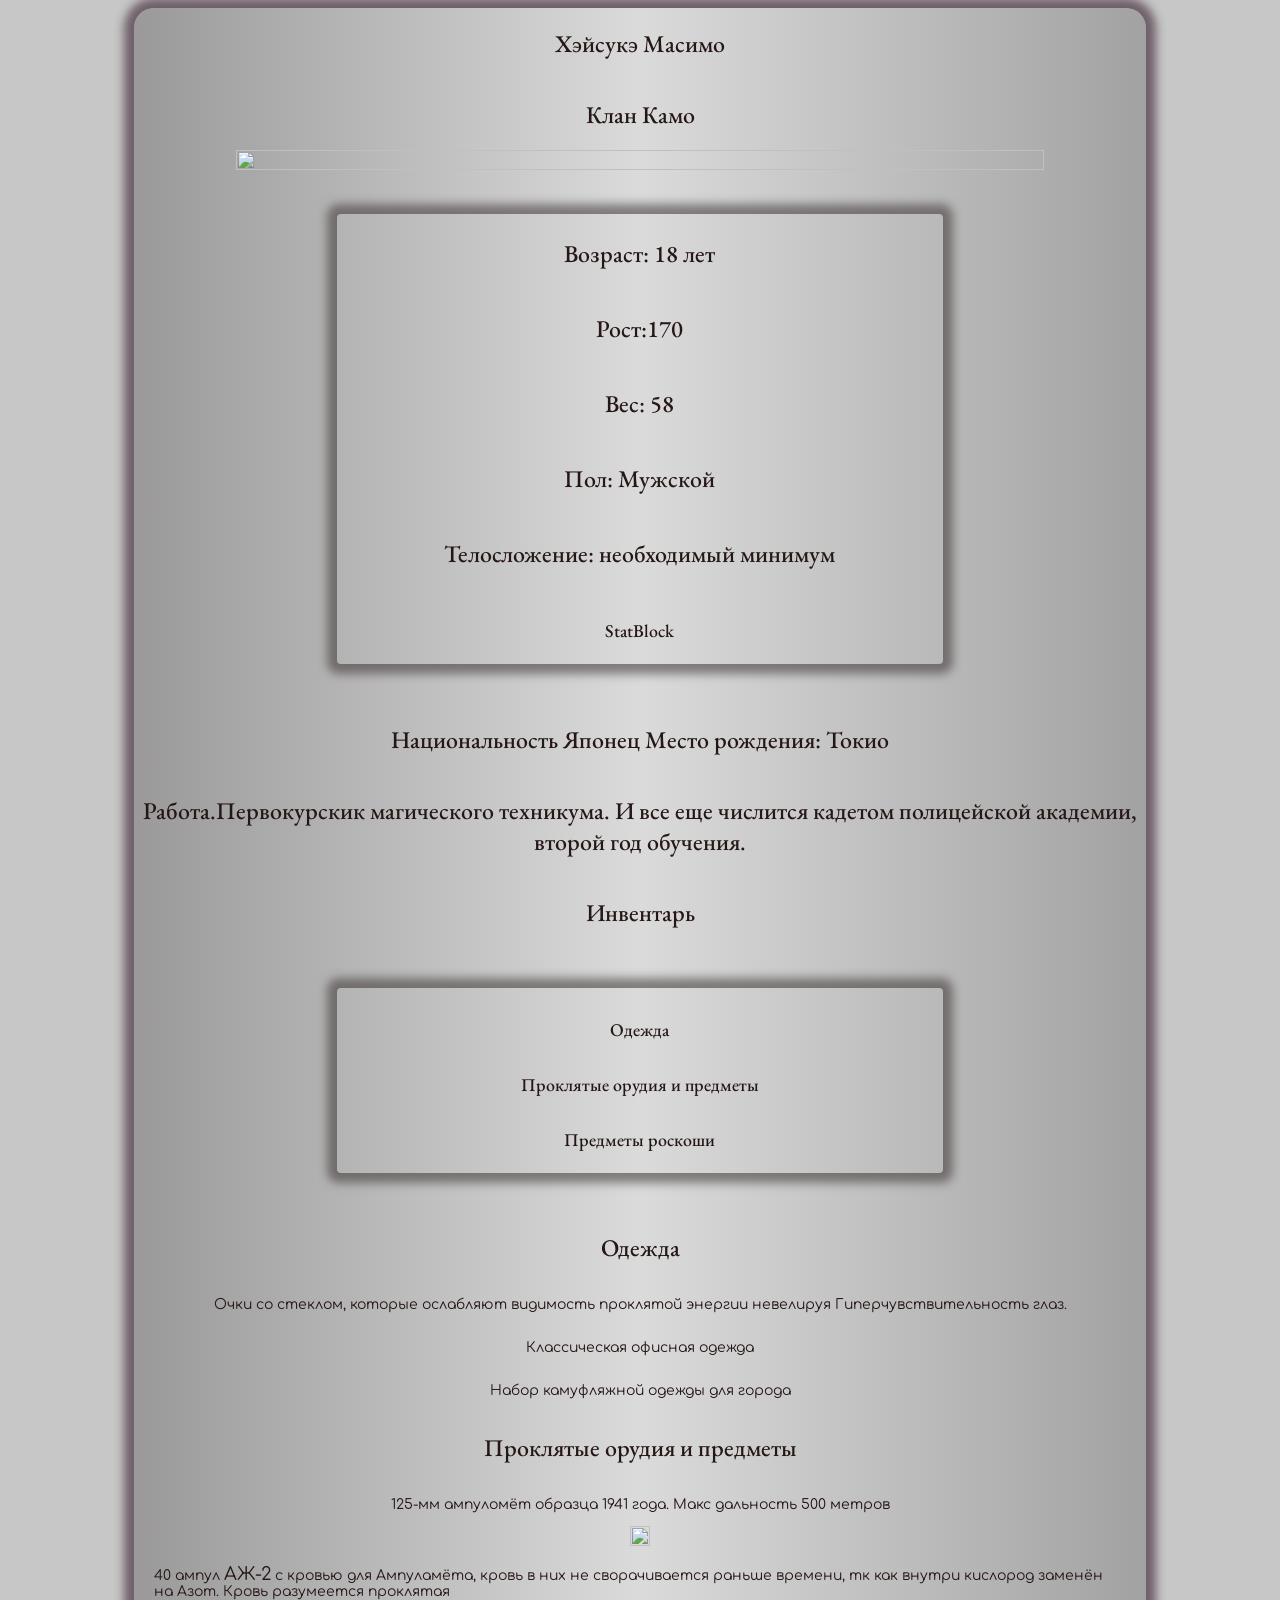
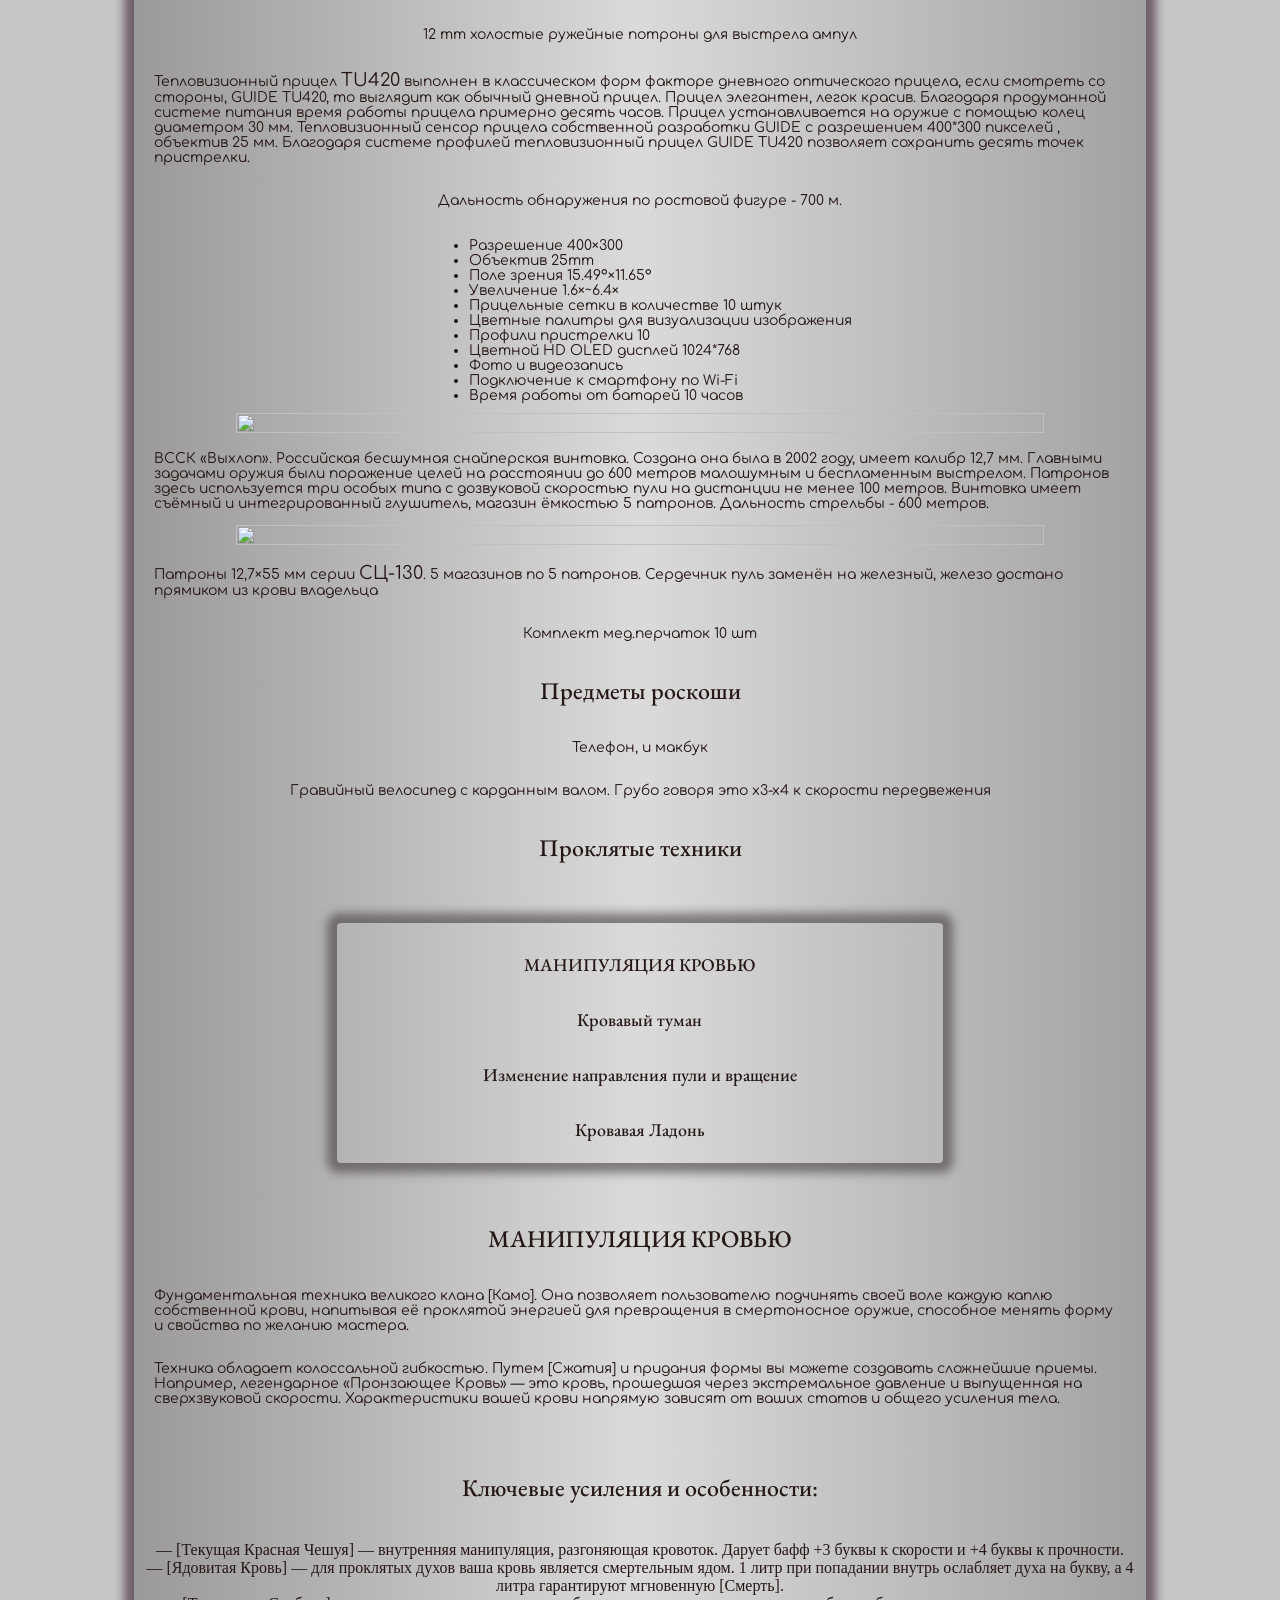
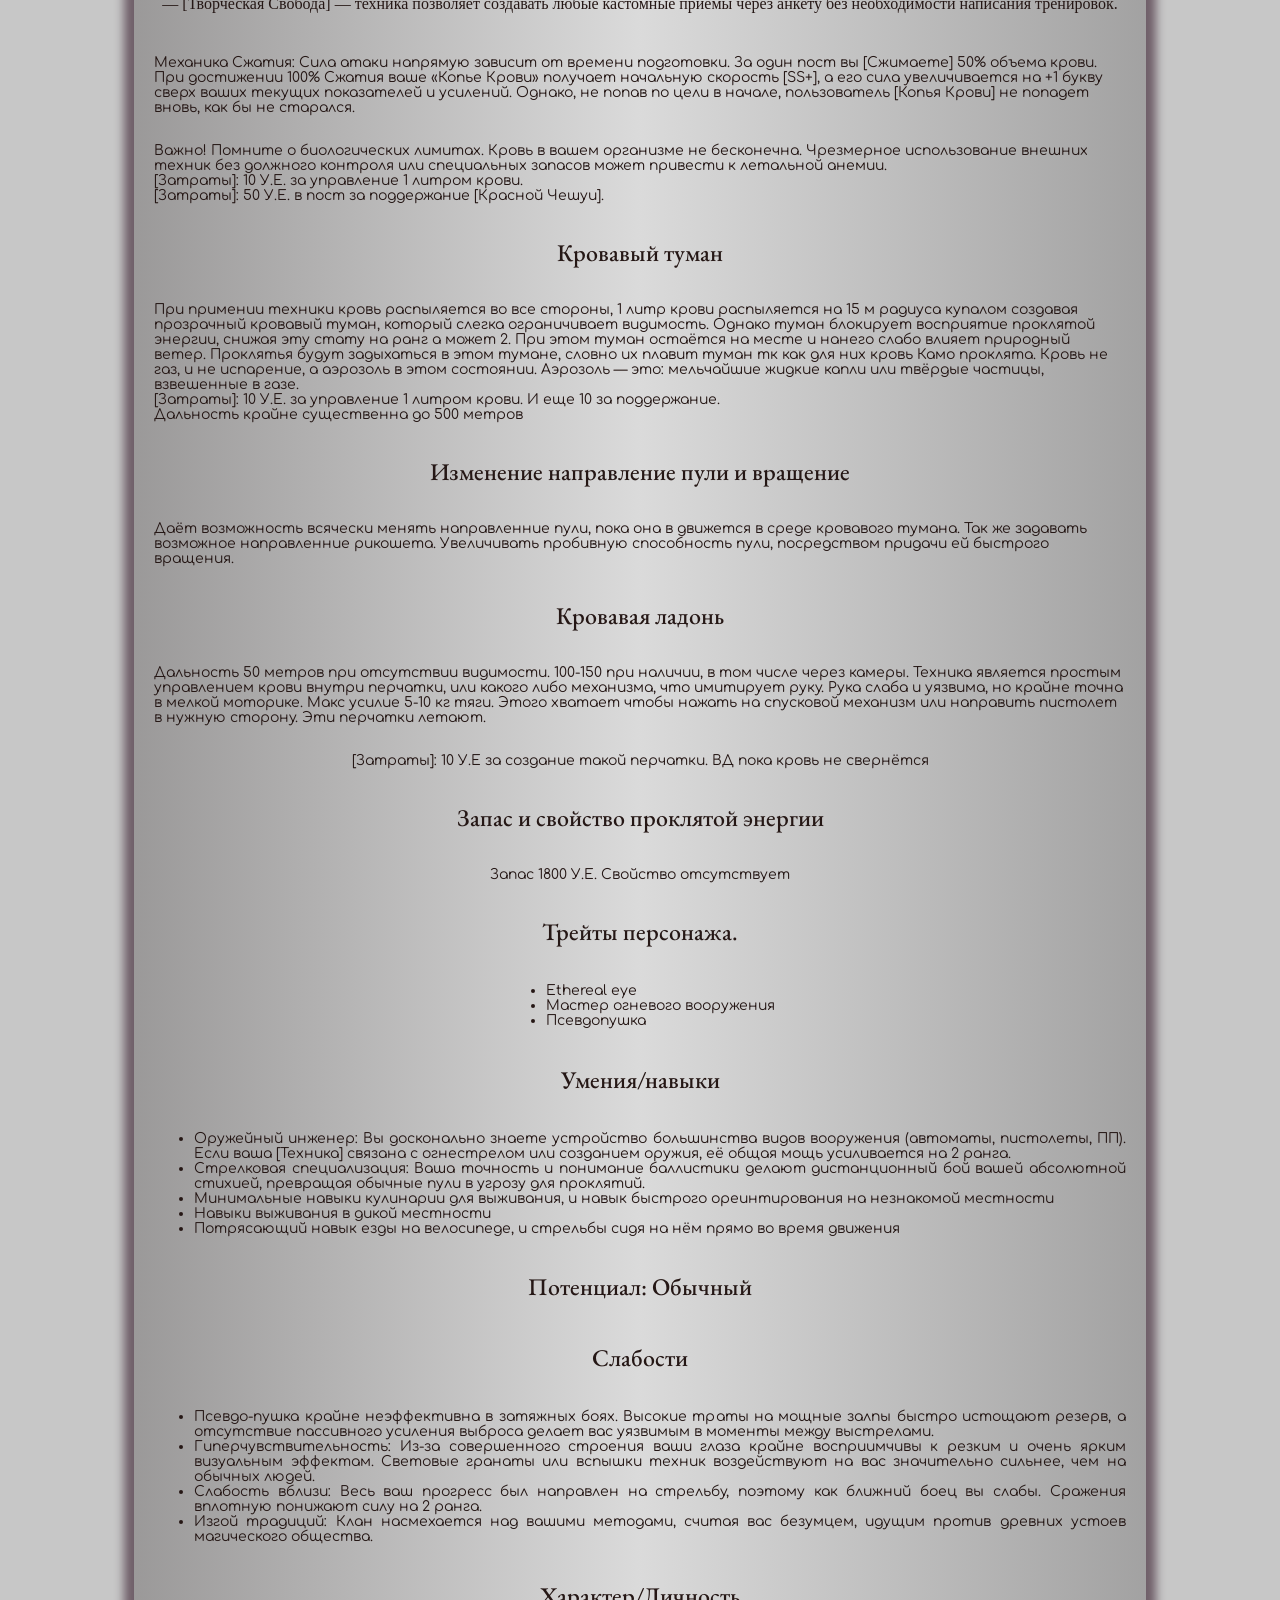
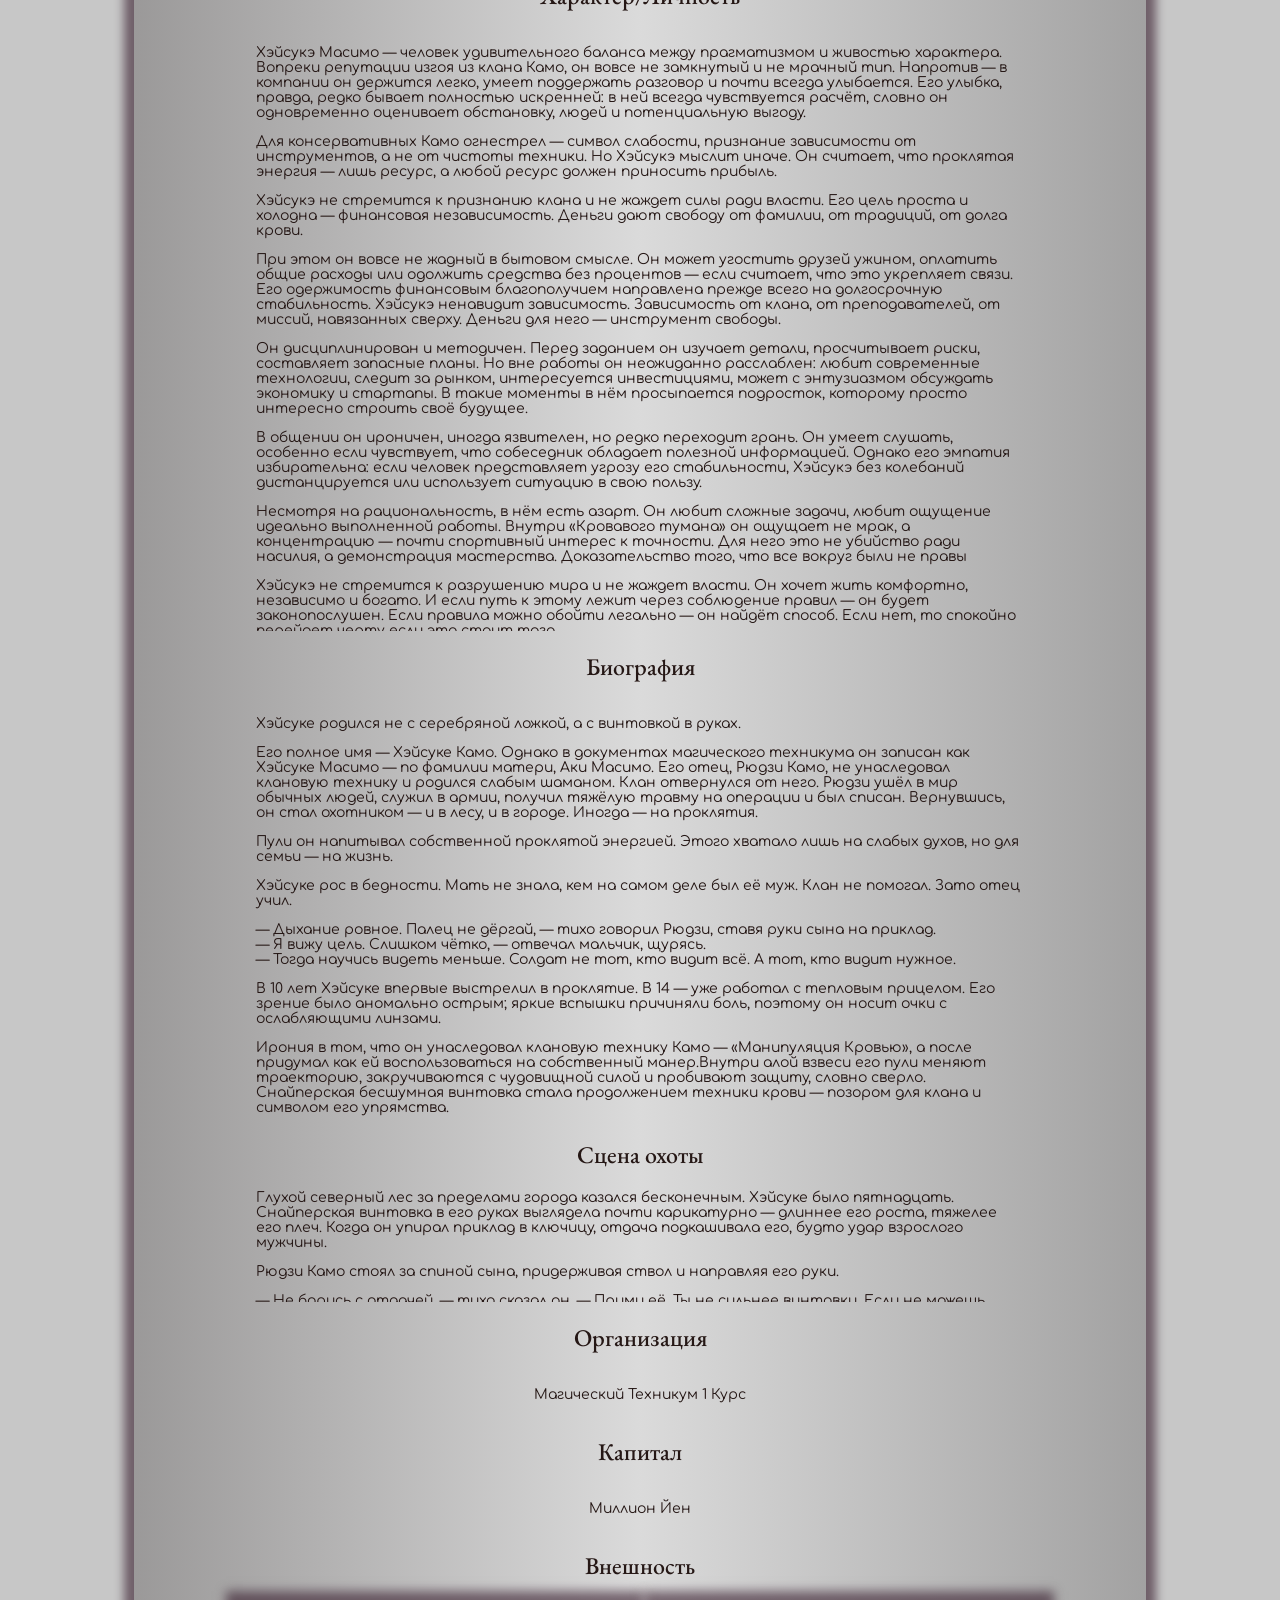
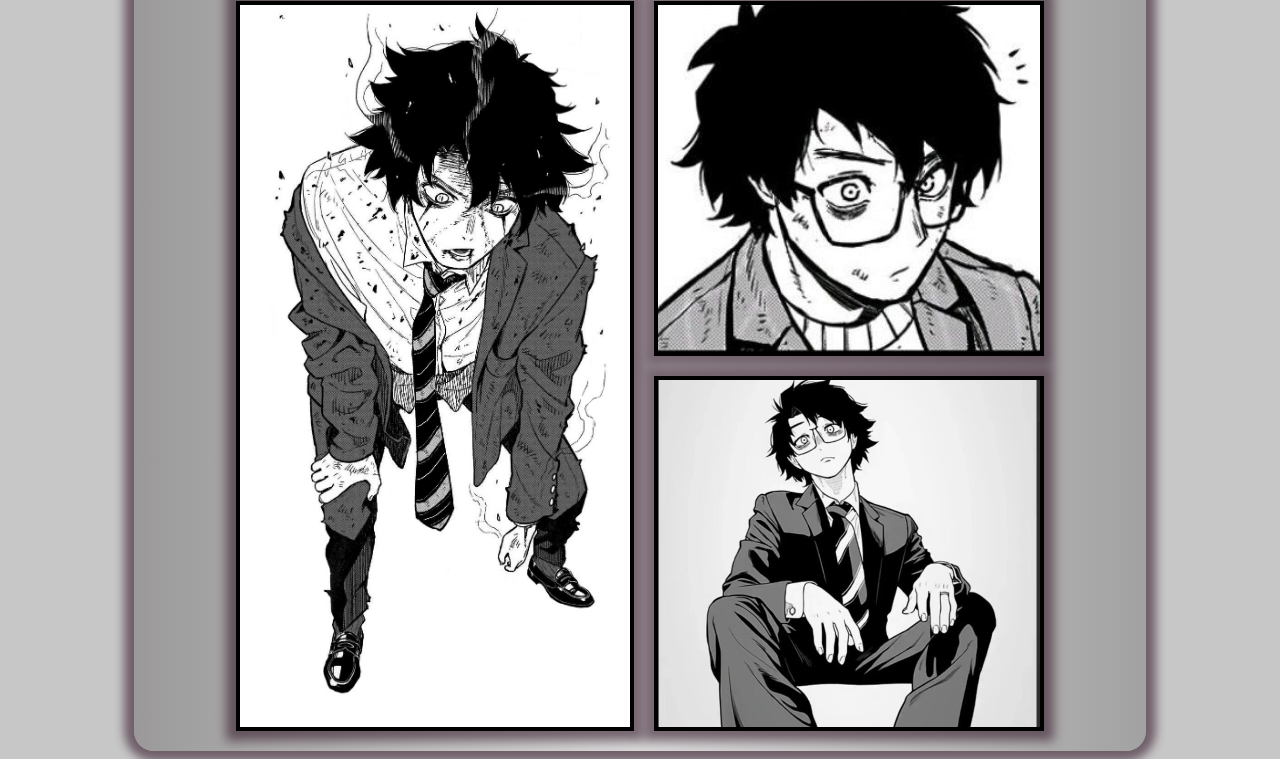
==== commit 582f913d: "Add files via upload" ====
--- a/index.html
+++ b/index.html
@@ -17,15 +17,15 @@
       /></div>
       
       <article class="cadrincard">
-        <h3>Возраст: 16 лет</h3>
+        <h3>Возраст: 18 лет</h3>
         <h3>Рост:170</h3>
         <h3>Вес: 58</h3>
         <h3>Пол: Мужской</h3>
         <h3>Телосложение: необходимый минимум</h3>
         <h3><a href="https://1drv.ms/x/c/330801c4abc602e4/IQDkAsarxAEIIIAz4gEAAAAAAQW9BMCcOfol2DGMrbuN8XI">StatBlock</a></h3>
       </article>
-      <h2>Национальность:Японец Место рождения: Токио</h2>
-      <h2>Работа: Первокусник Токийского техникума</h2>
+      <h2>Национальность Японец Место рождения: Токио</h2>
+      <h2>Работа.Первокурскик магического техникума. И все еще числится кадетом полицейской академии, второй год обучения.</h2>
       <h2>Инвентарь</h2>
       <article class="cadrincard">
         <nav>
@@ -69,6 +69,7 @@
       <p> Комплект мед.перчаток 10 шт</p>
       <h2 id="wealth">Предметы роскоши</h2>
       <p>Телефон, и макбук</p>
+      <p>Гравийный велосипед с карданным валом. Грубо говоря это x3-x4 к скорости передвежения</p>
       <h2>Проклятые техники</h2>
       <article class="cadrincard">
         <nav>
@@ -135,6 +136,7 @@
       <li style="text-align: justify;">Стрелковая специализация: Ваша точность и понимание баллистики делают дистанционный бой вашей абсолютной стихией, превращая обычные пули в угрозу для проклятий.</li>
       <li style="text-align: justify;">Минимальные навыки кулинарии для выживания, и навык быстрого ореинтирования на незнакомой местности</li>
       <li style="text-align: justify;">Навыки выживания в дикой местности</li>
+      <li style="text-align: justify;">Потрясающий навык езды на велосипеде, и стрельбы сидя на нём прямо во время движения</li>
     </ul>
     <h2>Потенциал: Обычный </h2>
     <h2>Слабости</h2>
@@ -187,6 +189,9 @@
       <p>БАХ</p>
       <p>Хэйсукэ подкосился, но смог устоять на своих двух ногах без прямой помощи отца.</p>
       <p>Медведь рухнул замертво. Весьма точный выстрел поразил его.</p>
+
+        <div class="imgbox"><img src="./Анкета/hunt.jpg" alt="" width="750px" height="750px"></div>
+
       <h3>Взросление</h3>
       <p>С возрастом потребность в отцовских руках исчезла. Сила в его крови набрала мощь. А тело окрепло достаточно, чтобы стрелять исключительно своими руками</p>
       <p>Но перчатка стала чем-то большим. Теперь ему не нужно было держать винтовку. Достаточно пары наполненных кровью перчаток.</p>
@@ -238,12 +243,65 @@
         <p>— После Сибуи государство не оставляет носителей клановых техник вне системы.</p>
         <p>Он не возразил. Система — это контроль, стабильность. А стабильность его радовала, стабильность залог финансового благополучия.</p>
         <p>Его приняли не по рекомендации Камо, а по государственной квоте. Клан предпочёл бы держать его в тени: наследник, использующий огнестрельное оружие, — плохой символ в эпоху ослабления магов.</p>
-        <p>В день зачисления Хэйсуке стоял во дворе Токийского техникума. Ему было восемнадцать. Он числился первокурсником — представителем «эпохи слабейших».</p>
+        <p>В день офицального зачисления Хэйсуке стоял во дворе Токийского техникума. Ему было восемнадцать. Он числился первокурсником — представителем «эпохи слабейших».</p>
         <p>Он не собирался становиться сильнейшим</p>
         <p>Он собирался стать самым Желанным магом, самым выгодным для верхушки. Чьи услуги нужны всегда. Инструментом уничтожения без следов</p>
+
+        <h3>Решение Адаптации</h3>
+
+        <p>Осень 2036 года. Хэйсуке — семнадцать с половиной. Год в кадетской программе закалил его дисциплину, но Рюдзи понимал: этого недостаточно.</p>
+
+        <p>Когда пришло уведомление о переводе в Токийский магический техникум, отец долго молчал. Потом произнёс:</p>
+
+        <p>— В мире этих монстров ты будешь медленным.</p>
+
+        <p>Он не говорил о силе. Он говорил о темпе.</p>
+
+        <p>Через неделю во дворе их дома стоял гравийный велосипед с карданным валом. Без цепи — нечему слетать, нечему рваться в грязи или крови. Закрытая трансмиссия, минимум уязвимостей. Быстрейшее средство передвижения, не требующее топлива, лицензий и шума двигателя.</p>
+
+        <p>— Самурай на коне стрелял из лука, — сказал Рюдзи, проверяя крепление винтовки за спиной сына. — Ты будешь стрелять на ходу. И никогда не слезай. В бою остановка — это смерть.</p>
+
+        <p>Первая охота прошла в горном лесу. Слабое проклятие, питающееся страхом туристов. Местность — гравий, корни, перепады высоты. Идеальный полигон.</p>
+
+        <p>— С велосипеда не сходишь, — жёстко повторил отец.</p>
+
+        <p>Хэйсуке оттолкнулся. Колёса мягко зашуршали по камню. Он чувствовал скорость — не как рывок, а как поток. Винтовка закреплена сбоку, очки затемняют резкие вспышки солнца сквозь листву.</p>
+
+        <p>Тень метнулась между деревьями.</p>
+
+        <p>Он даже не задумался об торможении. Остановлюсь, не смогу моментально быстро набрать скорость. Использование велосипеда, по сути своего рода пакт, обмена мобильности в состоянии выжидания на мобильность в движении.</p>
+
+        <p>Одной рукой удерживая руль, другой он активировал «Кровавый туман» прокусывая свое предплечье. Алые частицы вырвались вперёд, рассекая воздух. Велосипед накренился на повороте, шины скользнули по гравию, но карданная передача работала ровно — без рывков, без провалов.</p>
+
+        <p>Вскидывание винтовки.Выстрел.</p>
+
+        <p>Отдача на ходу опаснее вдвойне. Плечо дёрнуло, руль повело в сторону. Он едва удержал равновесие.</p>
+
+        <p>— Не борись с отдачей! — крикнул Рюдзи, мчась параллельно.</p>
+
+        <p>Хэйсуке выровнялся. Внутри тумана пуля изменила траекторию, обогнула ствол дерева и врезалась в проклятие. Существо взвыло, но не исчезло. Оно ревело, так и от попадания так и от тумана. Этот аэрозоль ядовит для проклятий, буквально заставляет их медленно плавится</p>
+
+        <p>— Быстрее! Ты слишком прямолинеен!</p>
+
+        <p>Он встал на педали. Скорость стала оружием. Ветер резал лицо. Он не целился долго — он просчитывал угол заранее. Второй выстрел прозвучал почти на повороте, когда велосипед шёл под наклоном.</p>
+
+        <p>Пуля закрутилась внутри кровавой завесы, рикошетируя, как запертый зверь, и разорвала ядро проклятия.</p>
+
+        <p>Затишье. Неуверенность. Сомнение</p>
+
+        <p>Хэйсуке продолжал ехать ещё несколько метров, прежде чем замедлился.</p>
+
+        <p>— Теперь понимаешь? — сказал Рюдзи, подъезжая ближе. — В мире магов все "стоят на ринге". Они привыкли к дуэлям. Ты не дуэлянт. Ты мобильная огневая точка.</p>
+
+        <p>Он понял главное: скорость компенсирует недостаток врождённой мощи поколения. Пока другие раскрывают техники, пытаются обнаружить противника и вступить в открытую конфронтацию, он уже меняет позицию.</p>
+
+        <p>С этого дня охота без велосипеда была запрещена.</p>
+          <div class="imgbox"><img src="./Анкета/bicycle.png" alt="" width="705px" height="645px"></div>
+        
+
   </article>
     <h2>Организация</h2>
-    <p>Магический Техникум 1 Курс. Шаманы Второй Ранг</p>
+    <p>Магический Техникум 1 Курс</p>
     <h2>Капитал</h2>
     <p>Миллион Йен</p>
     <h2>Внешность</h2>
@@ -258,5 +316,3 @@
     </article>
   </body>
 </html>
-
-
--- a/Анкета/style.css
+++ b/Анкета/style.css
@@ -105,12 +105,14 @@
 .mental {
   width: 80%;
   display: block;
-  height: 550px;
+  height: 600px;
   overflow-y: scroll;
   text-wrap: wrap;
   transition:
     scale 200ms,
     box-shadow 200ms;
+  align-items: center;
+  justify-items: center;
 }
 
 .bio:hover,
@@ -157,5 +159,3 @@
 .left .right {
   border-radius: 10px;
 }
-
-
